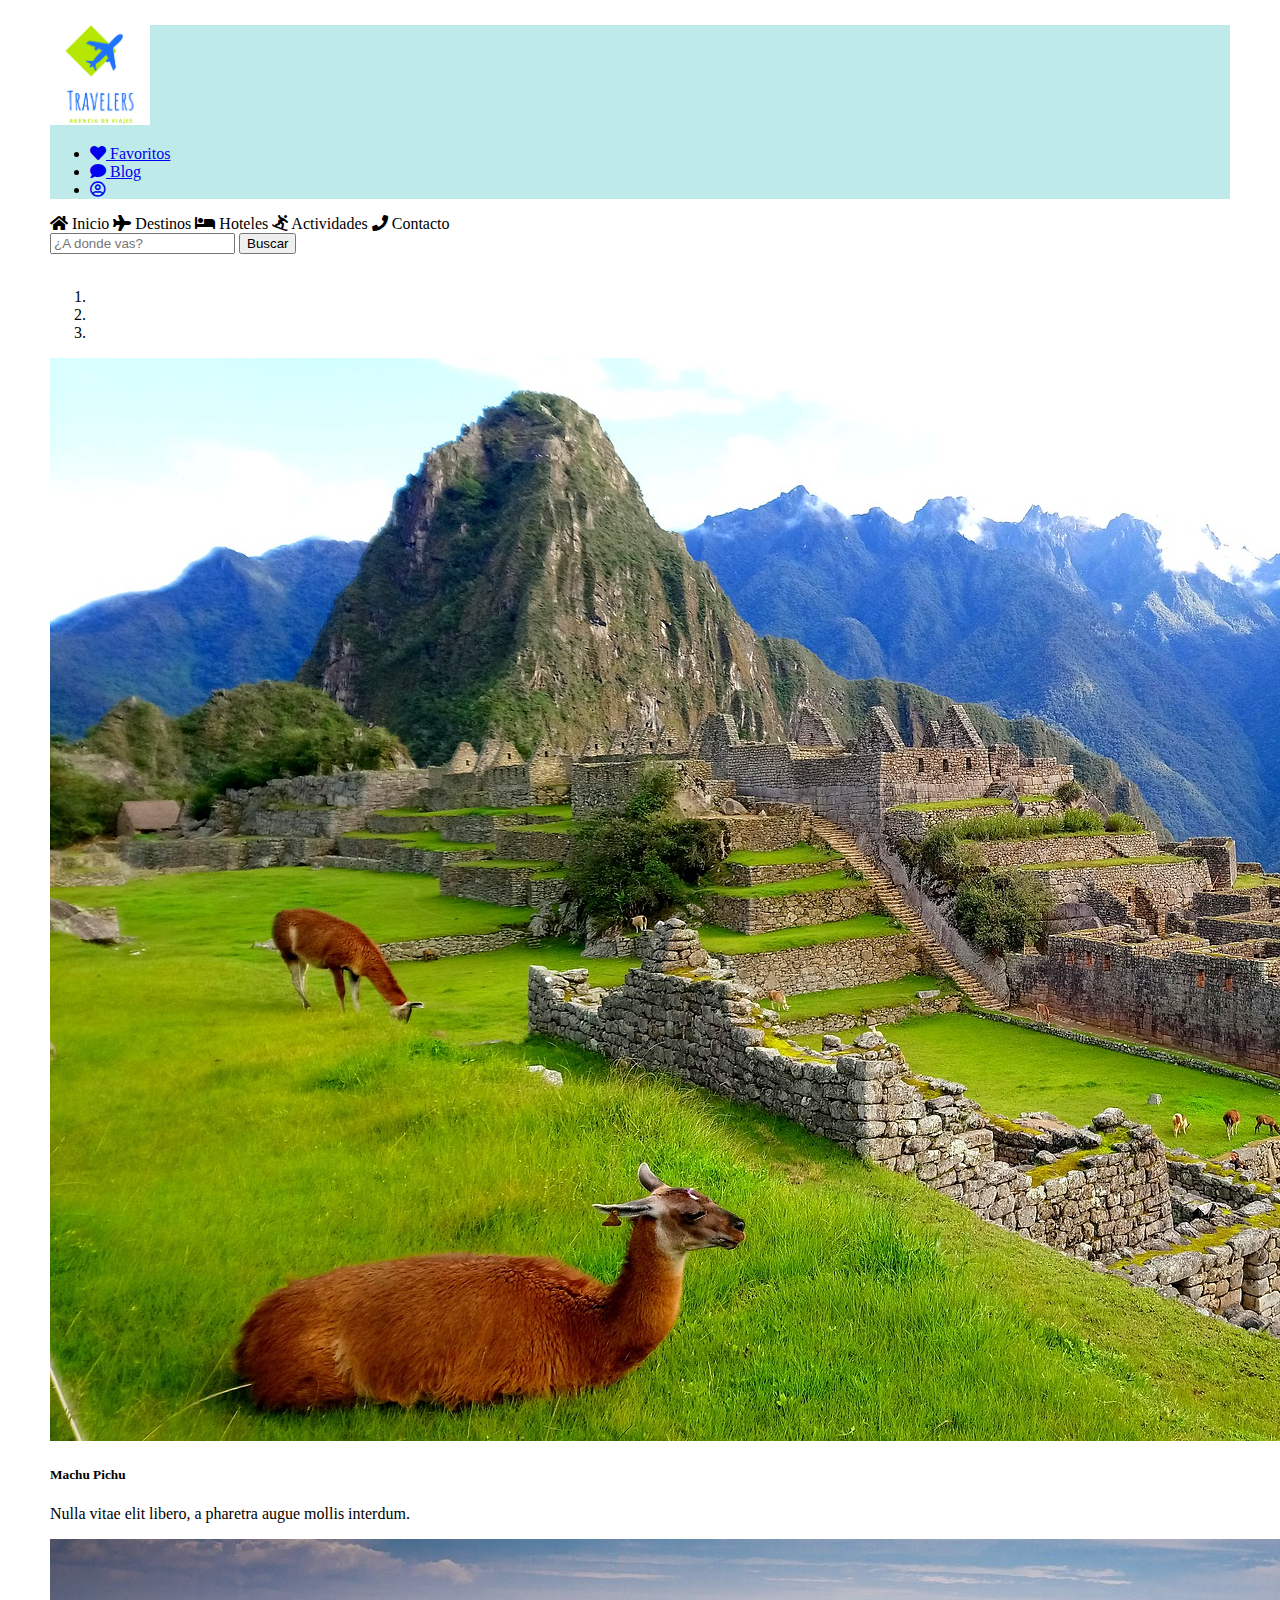
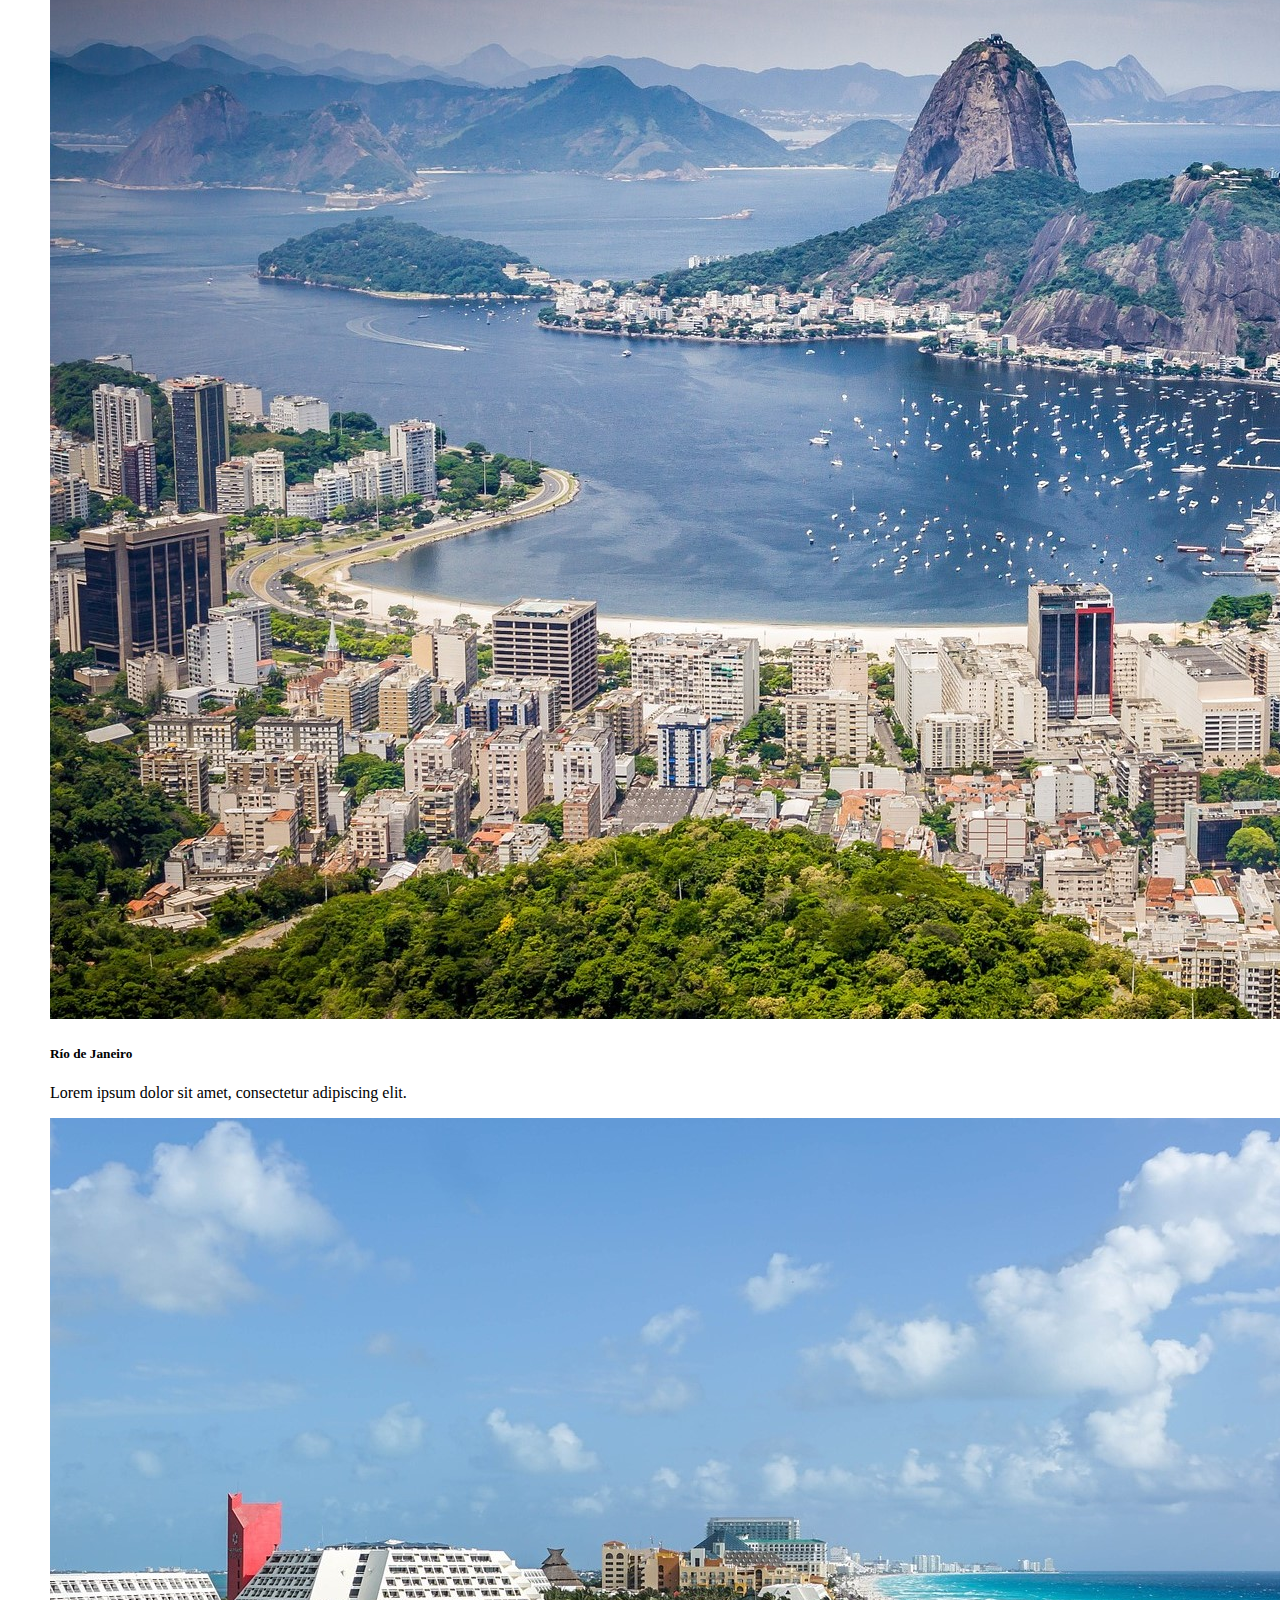
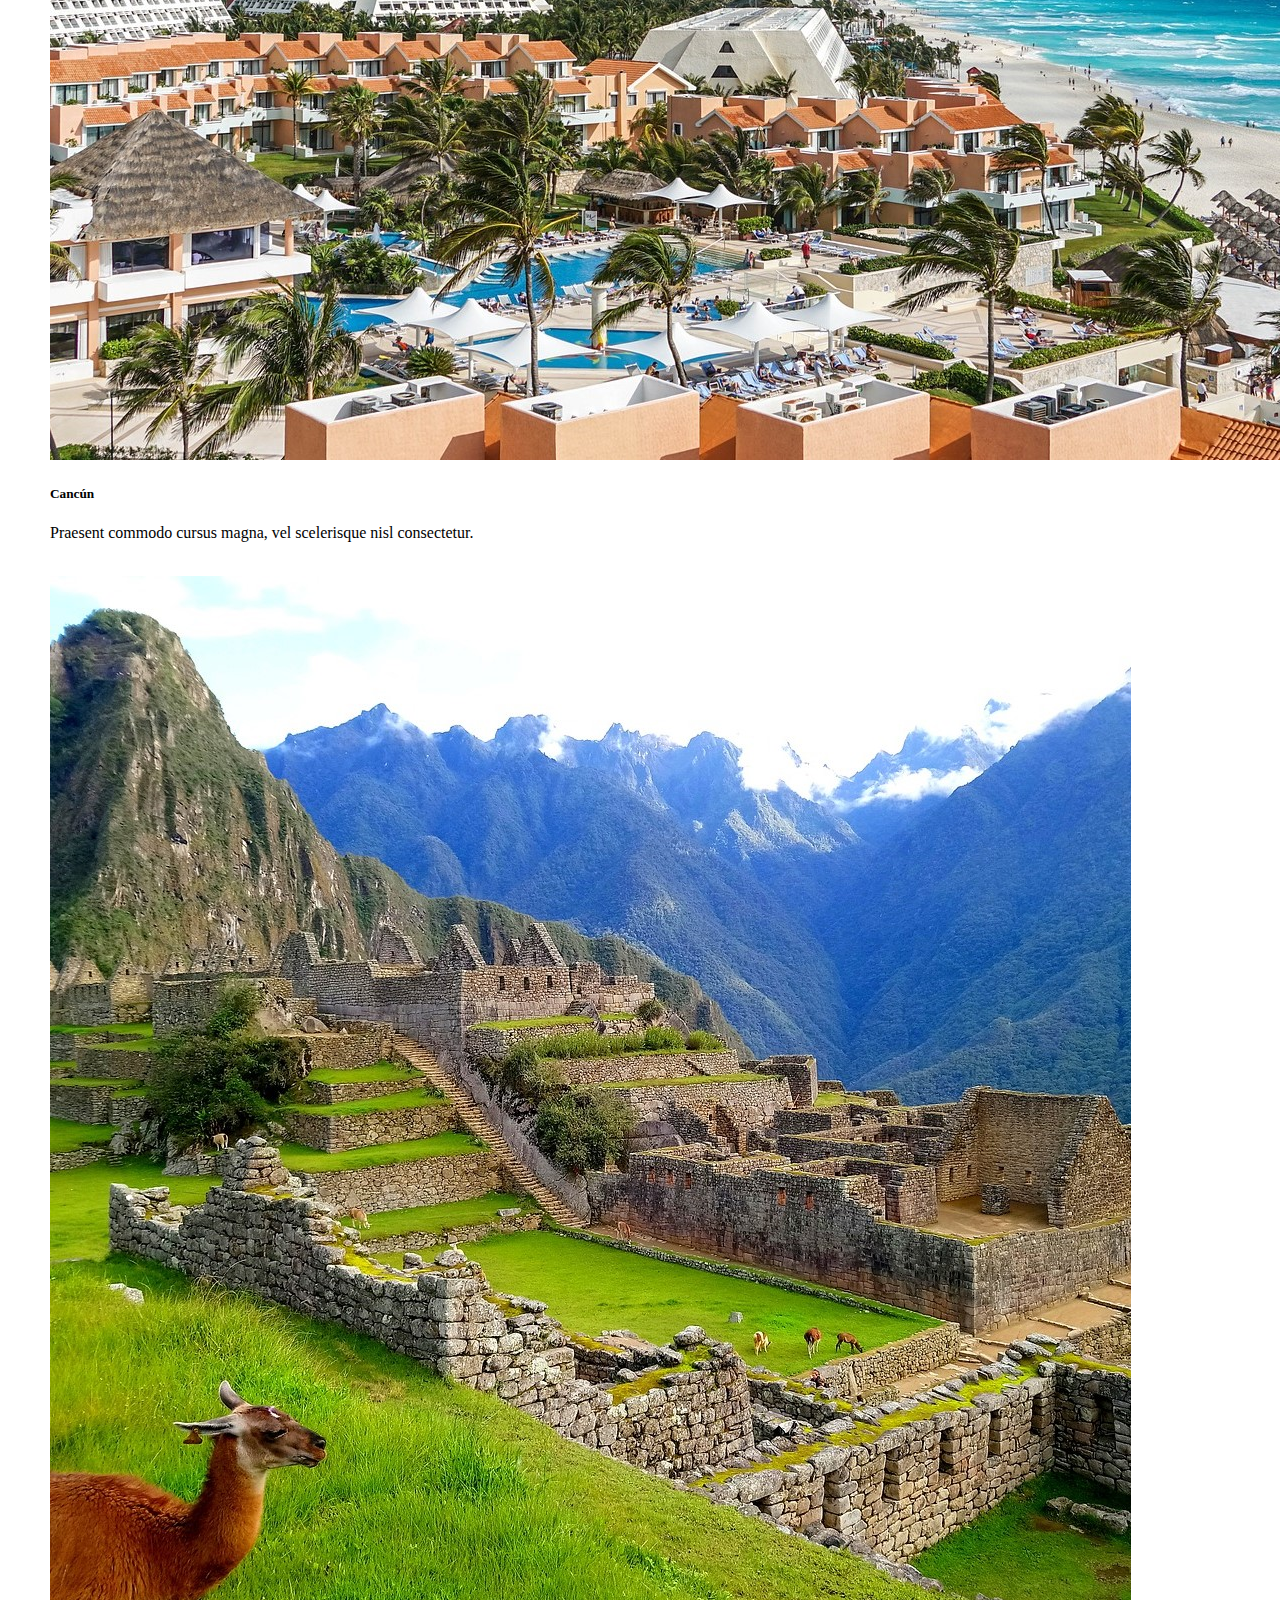
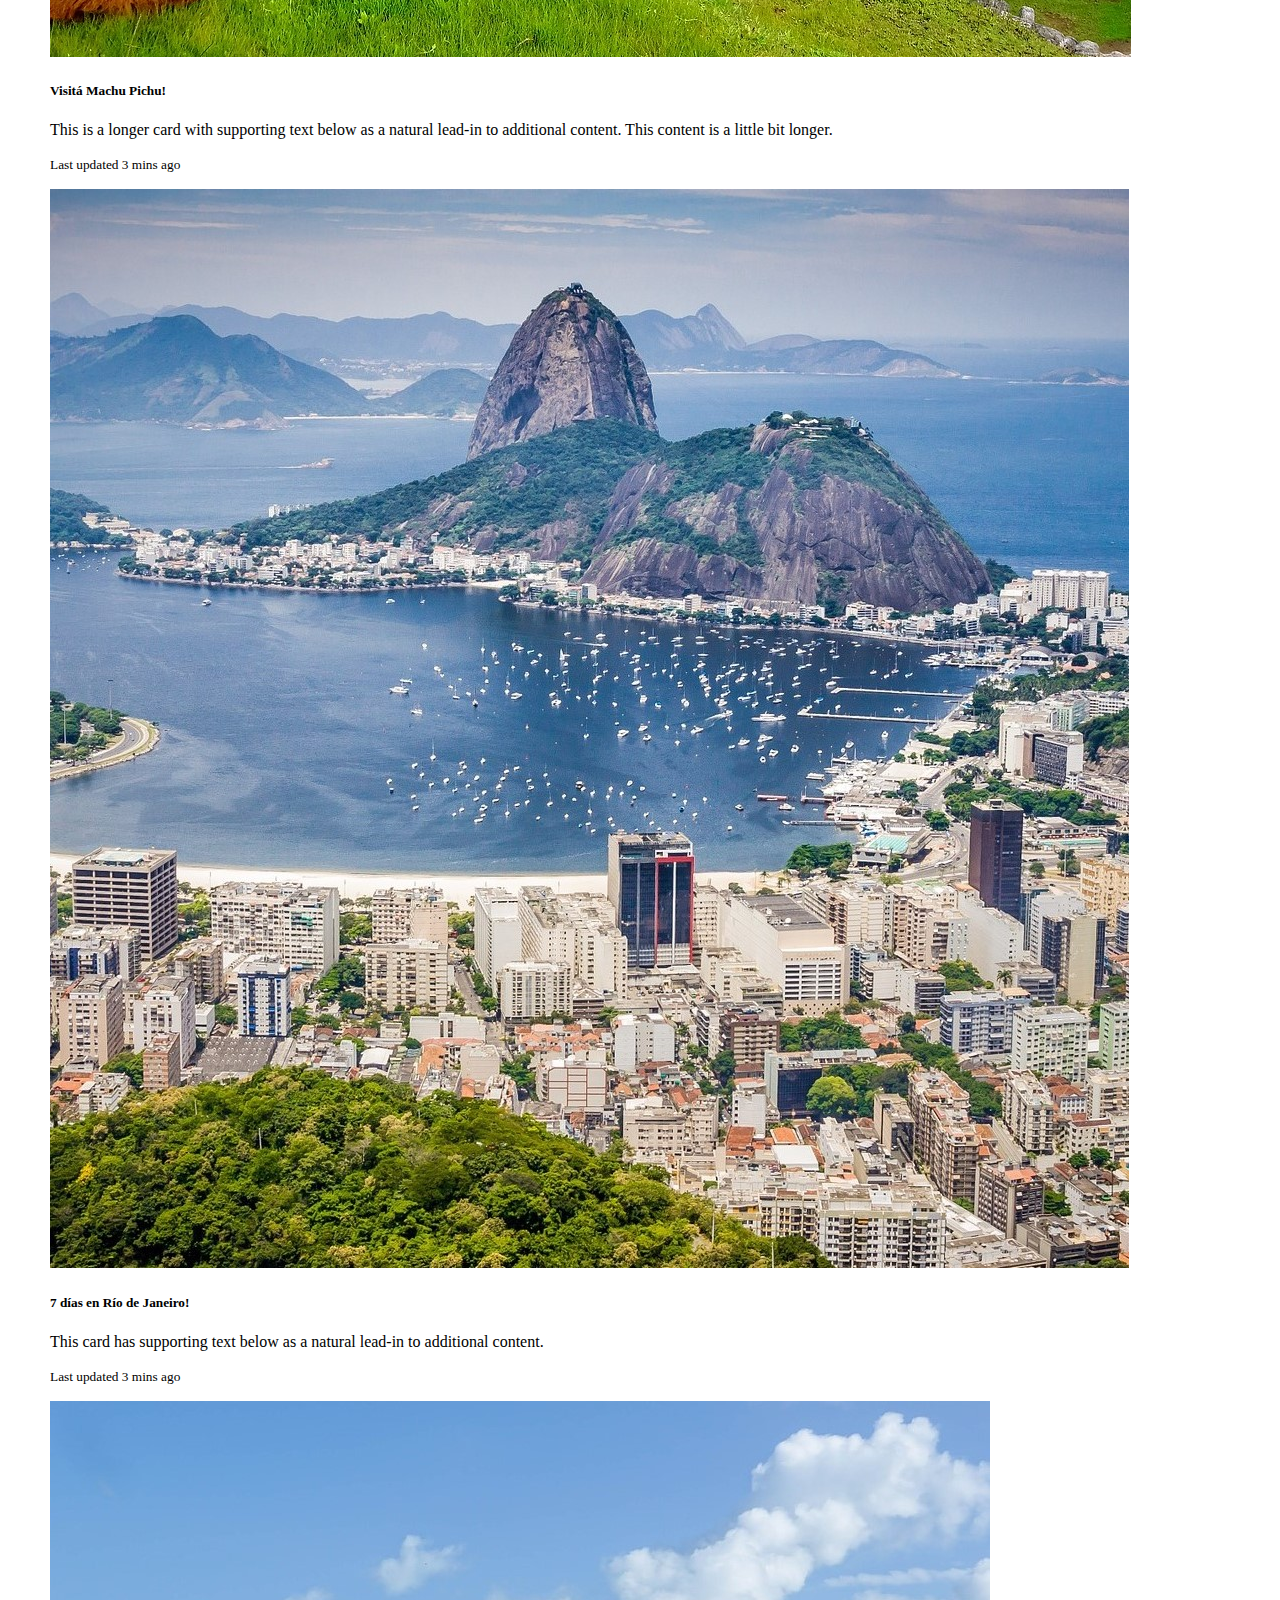
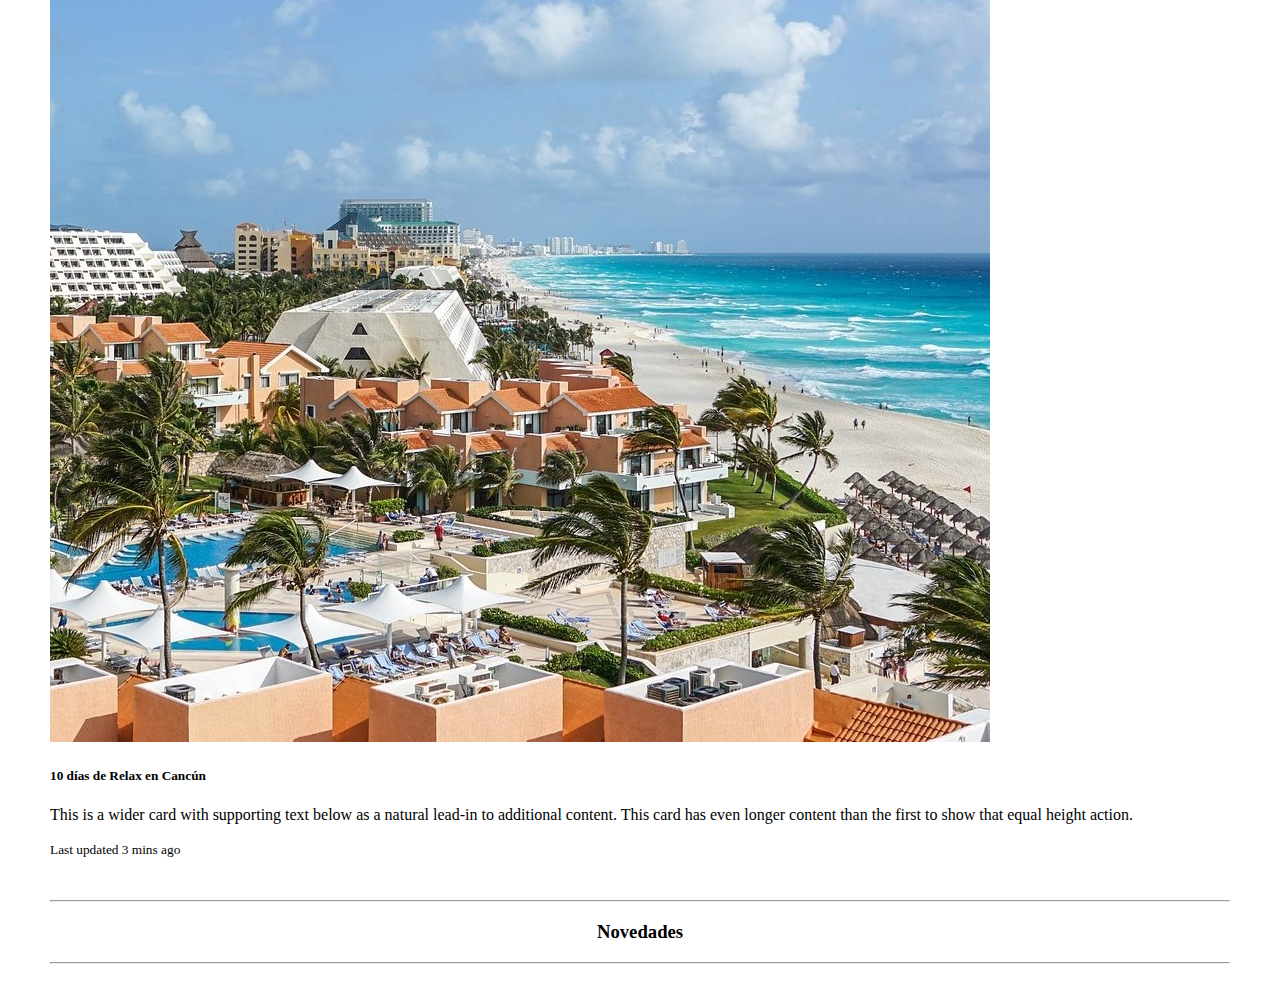
==== index.html @ 90386549 "avance con index y agregue carpeta de fontawsome e imagenes" ====
<!DOCTYPE html>

</html class="no-js" lang="es">
<meta name="description" content="" />
<title>Travelers</title>
<meta name="keywords" content="" />
<meta name="viewport" content="width=device-width, initial-scale=1" />
<link rel="stylesheet" href="https://stackpath.bootstrapcdn.com/bootstrap/4.5.0/css/bootstrap.min.css"
  integrity="sha384-9aIt2nRpC12Uk9gS9baDl411NQApFmC26EwAOH8WgZl5MYYxFfc+NcPb1dKGj7Sk" crossorigin="anonymous" />
<link rel="stylesheet" href="fontawesome/css/all.css">

<style>
  .body {
    margin: 25px;
    margin-left: 50px;
    margin-right: 50px;
  }

  .logo {
    height: 100px;
  }

  .header {
    background-color: #beebe9;
  }
</style>
</head>

<body class="body">
  <header>
    <div class="header">
      <img src="img/logo.png" alt="Travelers" class="logo">
      <ul class="nav justify-content-end">
        <li class="nav-item">
          <a class="nav-link active" href="#"><i class="fas fa-heart"></i> Favoritos</a>
        </li>
        <li class="nav-item">
          <a class="nav-link" href="#"><i class="fas fa-comment"></i> Blog</a>
        </li>
        <li class="nav-item">
          <a class="nav-link" href="#"><i class="far fa-user-circle"></i></a>
        </li>
      </ul>
    </div>
  </header>
  <main>
    <section>
      <nav class="navbar navbar-light bg-light">
        <a class="navbar-brand"><i class="fas fa-home"></i> Inicio</a>
        <a class="navbar-brand"><i class="fas fa-plane"></i> Destinos</a>
        <a class="navbar-brand"><i class="fas fa-bed"></i> Hoteles</a>
        <a class="navbar-brand"><i class="fas fa-snowboarding"></i> Actividades</a>
        <a class="navbar-brand"><i class="fas fa-phone"></i> Contacto</a>
        <form class="form-inline">
          <input class="form-control mr-sm-2" type="search" placeholder="¿A donde vas?" aria-label="Search">
          <button class="btn btn-outline-success my-2 my-sm-0" type="submit">Buscar</button>
        </form>
      </nav>
    </section>
    <br>
    <section>
      <div id="carouselExampleCaptions" class="carousel slide" data-ride="carousel">
        <ol class="carousel-indicators">
          <li data-target="#carouselExampleCaptions" data-slide-to="0" class="active"></li>
          <li data-target="#carouselExampleCaptions" data-slide-to="1"></li>
          <li data-target="#carouselExampleCaptions" data-slide-to="2"></li>
        </ol>
        <div class="carousel-inner">
          <div class="carousel-item active">
            <img src="img/machu_pichu.jpg" class="d-block w-100" alt="Machu Pichu">
            <div class="carousel-caption d-none d-md-block">
              <h5>Machu Pichu</h5>
              <p>Nulla vitae elit libero, a pharetra augue mollis interdum.</p>
            </div>
          </div>
          <div class="carousel-item">
            <img src="img/rio_de_janeiro.jpg" class="d-block w-100" alt="Rio de Janeiro">
            <div class="carousel-caption d-none d-md-block">
              <h5>Río de Janeiro</h5>
              <p>Lorem ipsum dolor sit amet, consectetur adipiscing elit.</p>
            </div>
          </div>
          <div class="carousel-item">
            <img src="img/cancun.jpg" class="d-block w-100" alt="Cancun">
            <div class="carousel-caption d-none d-md-block">
              <h5>Cancún</h5>
              <p>Praesent commodo cursus magna, vel scelerisque nisl consectetur.</p>
            </div>
          </div>
        </div>
        <a class="carousel-control-prev" href="#carouselExampleCaptions" role="button" data-slide="prev">
          <span class="carousel-control-prev-icon" aria-hidden="true"></span>
          <span class="sr-only">Previous</span>
        </a>
        <a class="carousel-control-next" href="#carouselExampleCaptions" role="button" data-slide="next">
          <span class="carousel-control-next-icon" aria-hidden="true"></span>
          <span class="sr-only">Next</span>
        </a>
      </div>
    </section>
    <br>
    <section>
      <div class="card-deck">
        <div class="card">
          <img src="img/machu_pichu_card.jpg" class="card-img-top" alt="Machu Pichu">
          <div class="card-body">
            <h5 class="card-title">Visitá Machu Pichu!</h5>
            <p class="card-text">This is a longer card with supporting text below as a natural lead-in to additional
              content. This content is a little bit longer.</p>
            <p class="card-text"><small class="text-muted">Last updated 3 mins ago</small></p>
          </div>
        </div>
        <div class="card">
          <img src="img/rio_de_janeiro_card.jpg" class="card-img-top" alt="Río de Janeiro">
          <div class="card-body">
            <h5 class="card-title">7 días en Río de Janeiro!</h5>
            <p class="card-text">This card has supporting text below as a natural lead-in to additional content.</p>
            <p class="card-text"><small class="text-muted">Last updated 3 mins ago</small></p>
          </div>
        </div>
        <div class="card">
          <img src="img/cancun_card.jpg" class="card-img-top" alt="Cancun">
          <div class="card-body">
            <h5 class="card-title">10 días de Relax en Cancún</h5>
            <p class="card-text">This is a wider card with supporting text below as a natural lead-in to additional
              content. This card has even longer content than the first to show that equal height action.</p>
            <p class="card-text"><small class="text-muted">Last updated 3 mins ago</small></p>
          </div>
        </div>
      </div>
    </section>
    <br>
    <hr>
    <h3 style="text-align: center;">Novedades</h3>
    <hr>
  </main>

  <script src="https://code.jquery.com/jquery-3.5.1.slim.min.js"
    integrity="sha384-DfXdz2htPH0lsSSs5nCTpuj/zy4C+OGpamoFVy38MVBnE+IbbVYUew+OrCXaRkfj"
    crossorigin="anonymous"></script>
  <script src="https://cdn.jsdelivr.net/npm/popper.js@1.16.0/dist/umd/popper.min.js"
    integrity="sha384-Q6E9RHvbIyZFJoft+2mJbHaEWldlvI9IOYy5n3zV9zzTtmI3UksdQRVvoxMfooAo"
    crossorigin="anonymous"></script>
  <script src="https://stackpath.bootstrapcdn.com/bootstrap/4.5.0/js/bootstrap.min.js"
    integrity="sha384-OgVRvuATP1z7JjHLkuOU7Xw704+h835Lr+6QL9UvYjZE3Ipu6Tp75j7Bh/kR0JKI"
    crossorigin="anonymous"></script>
</body>

<footer>

</footer>

</html>
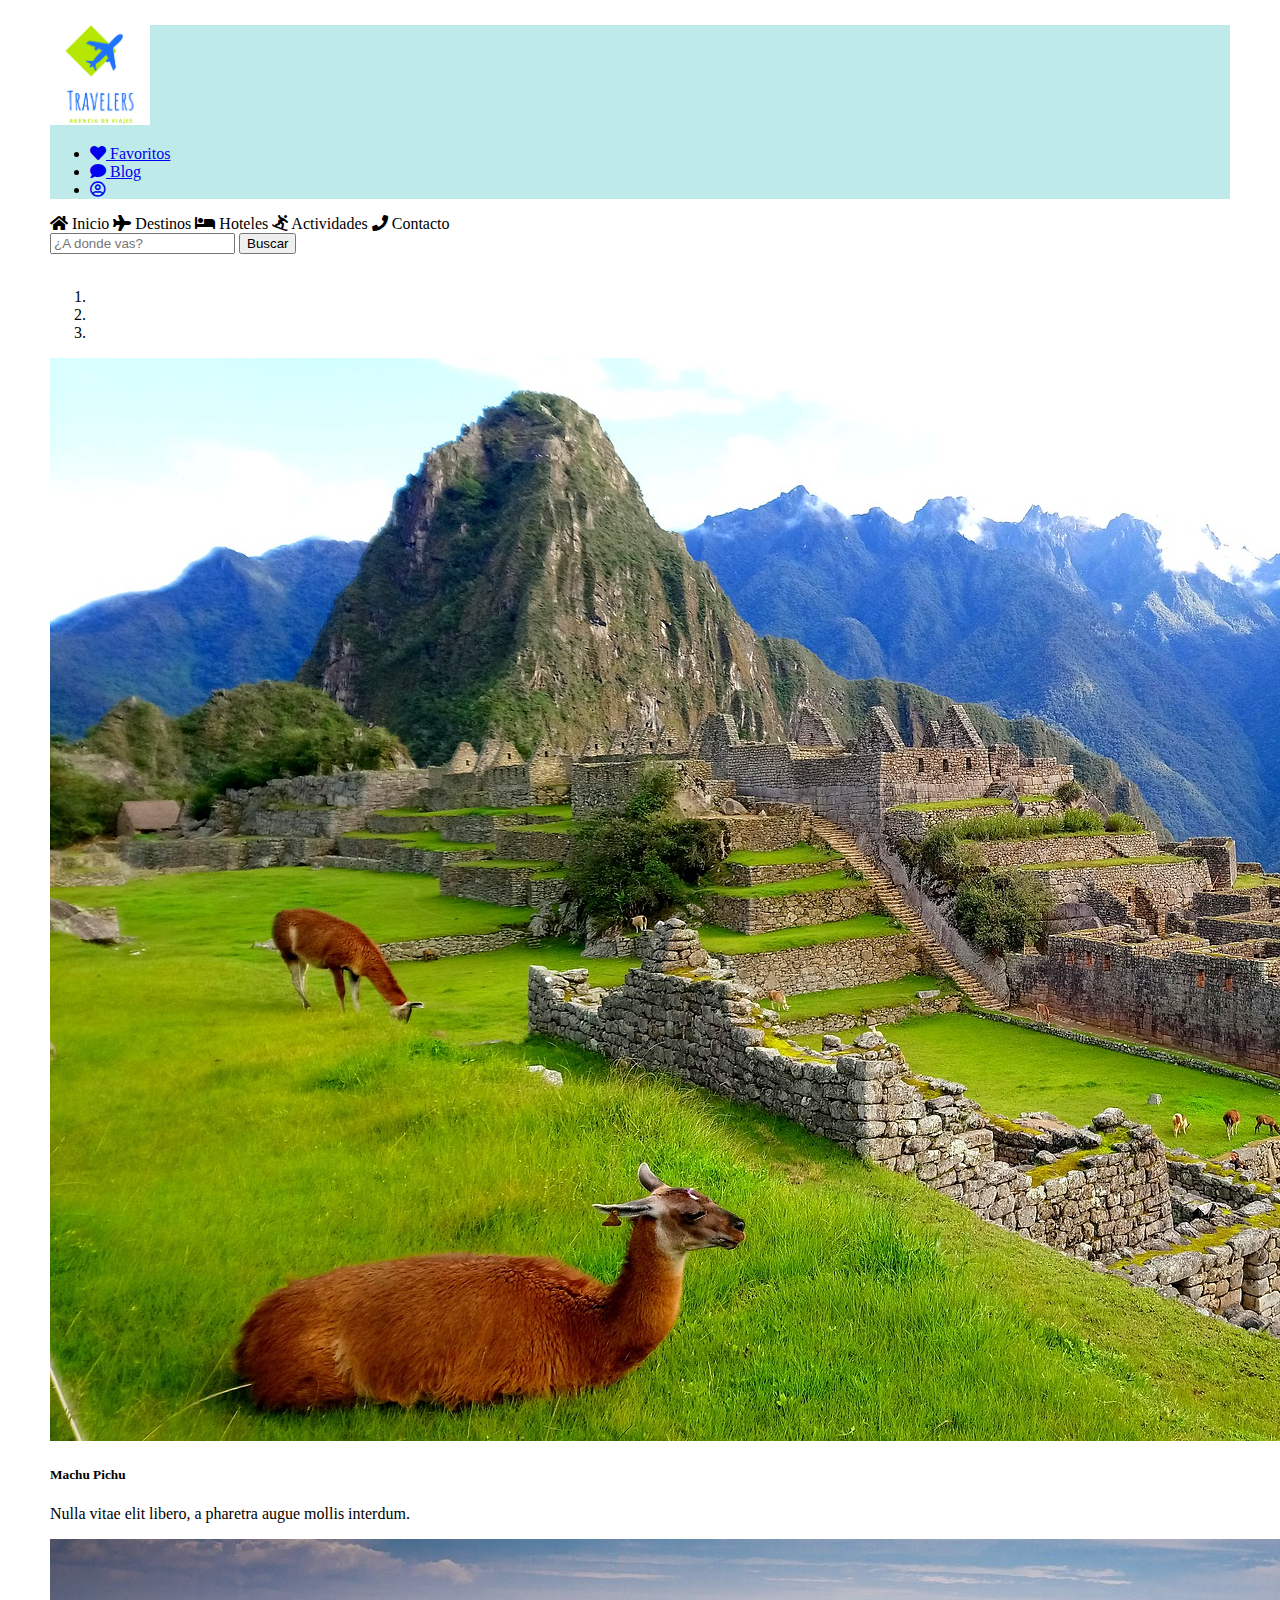
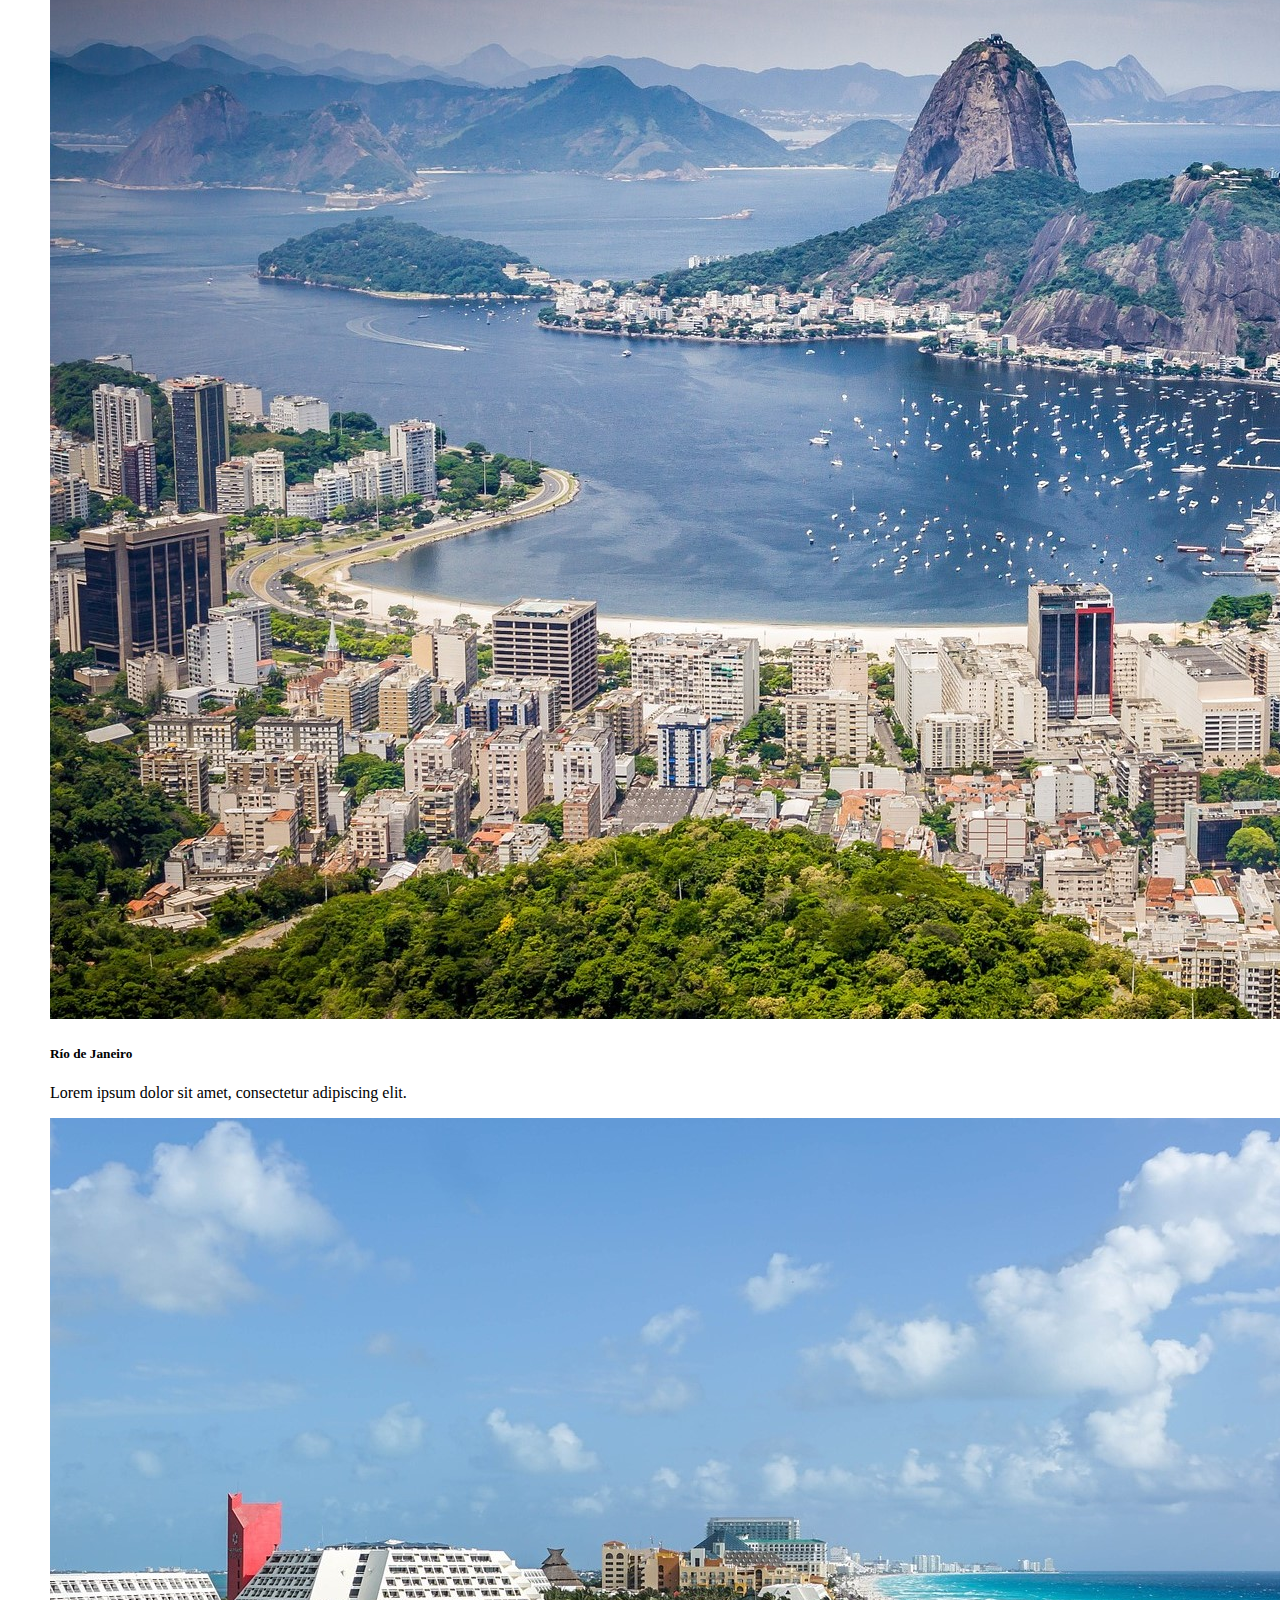
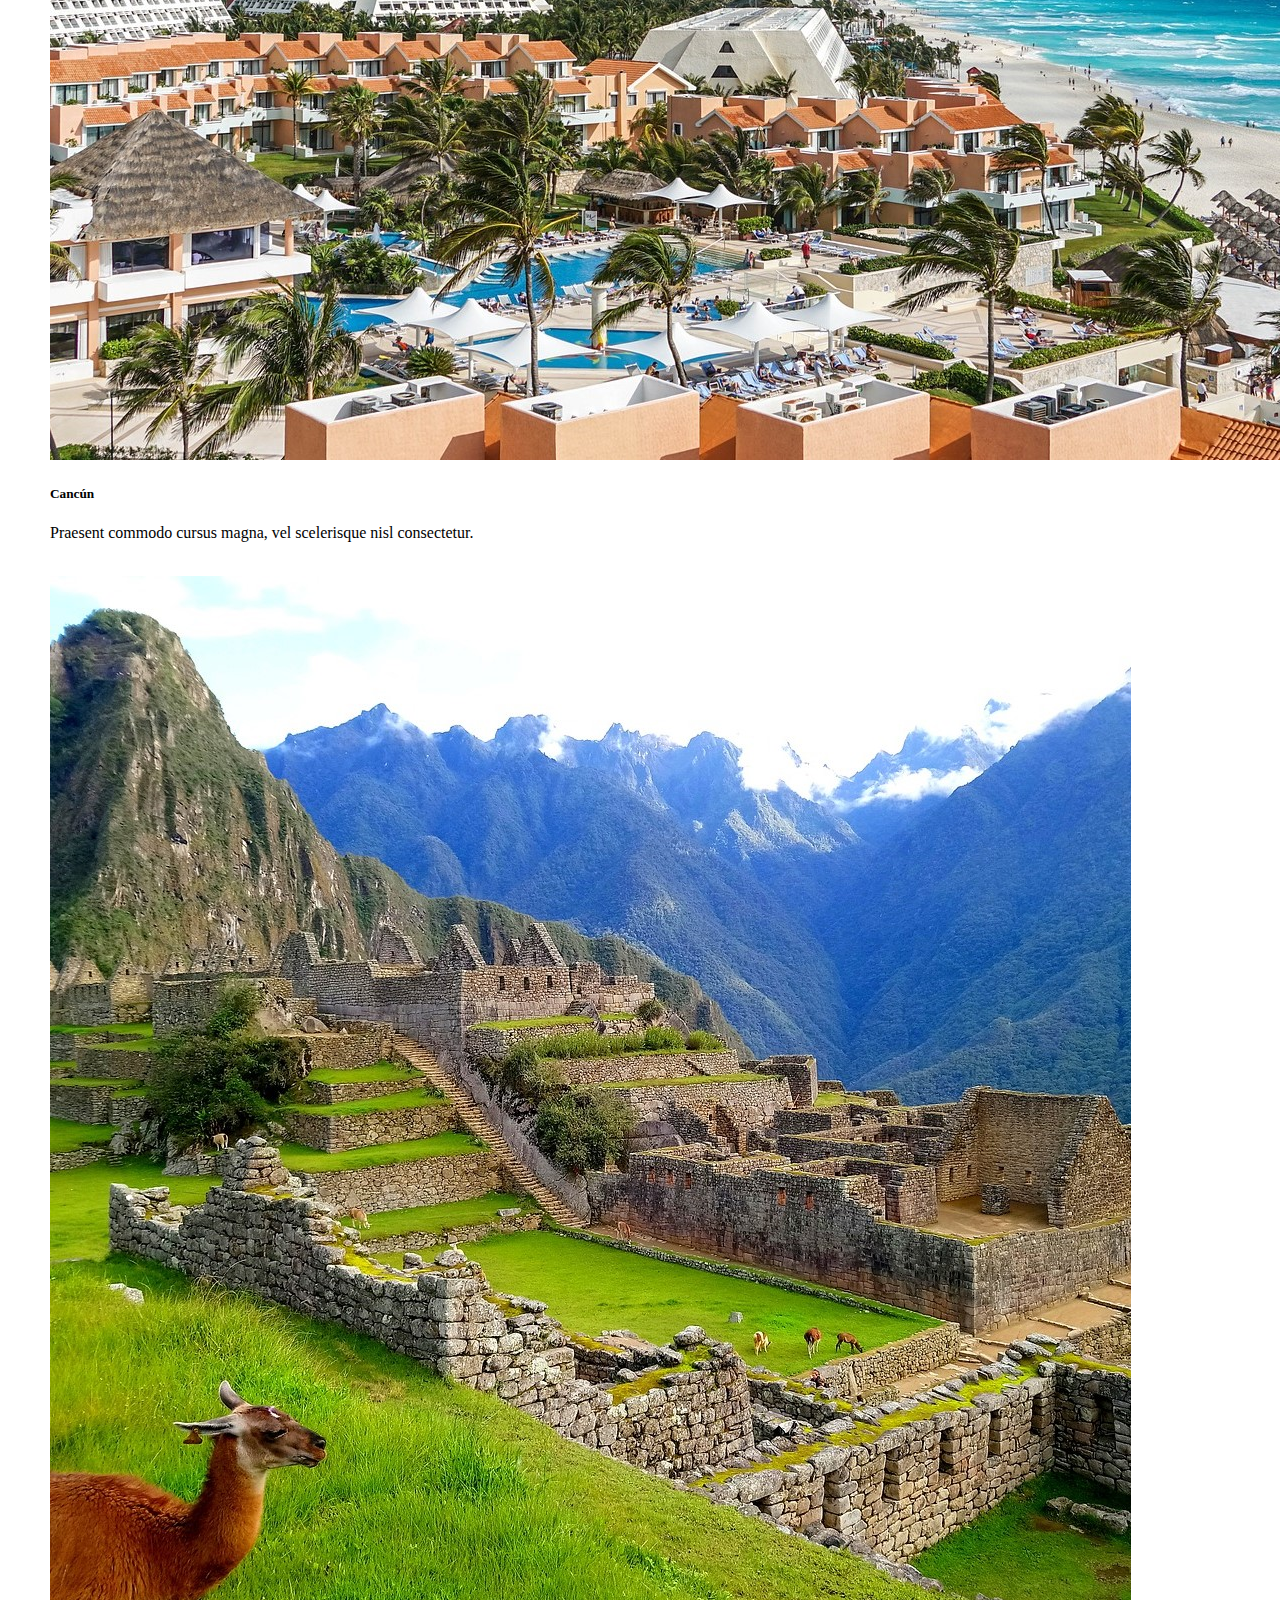
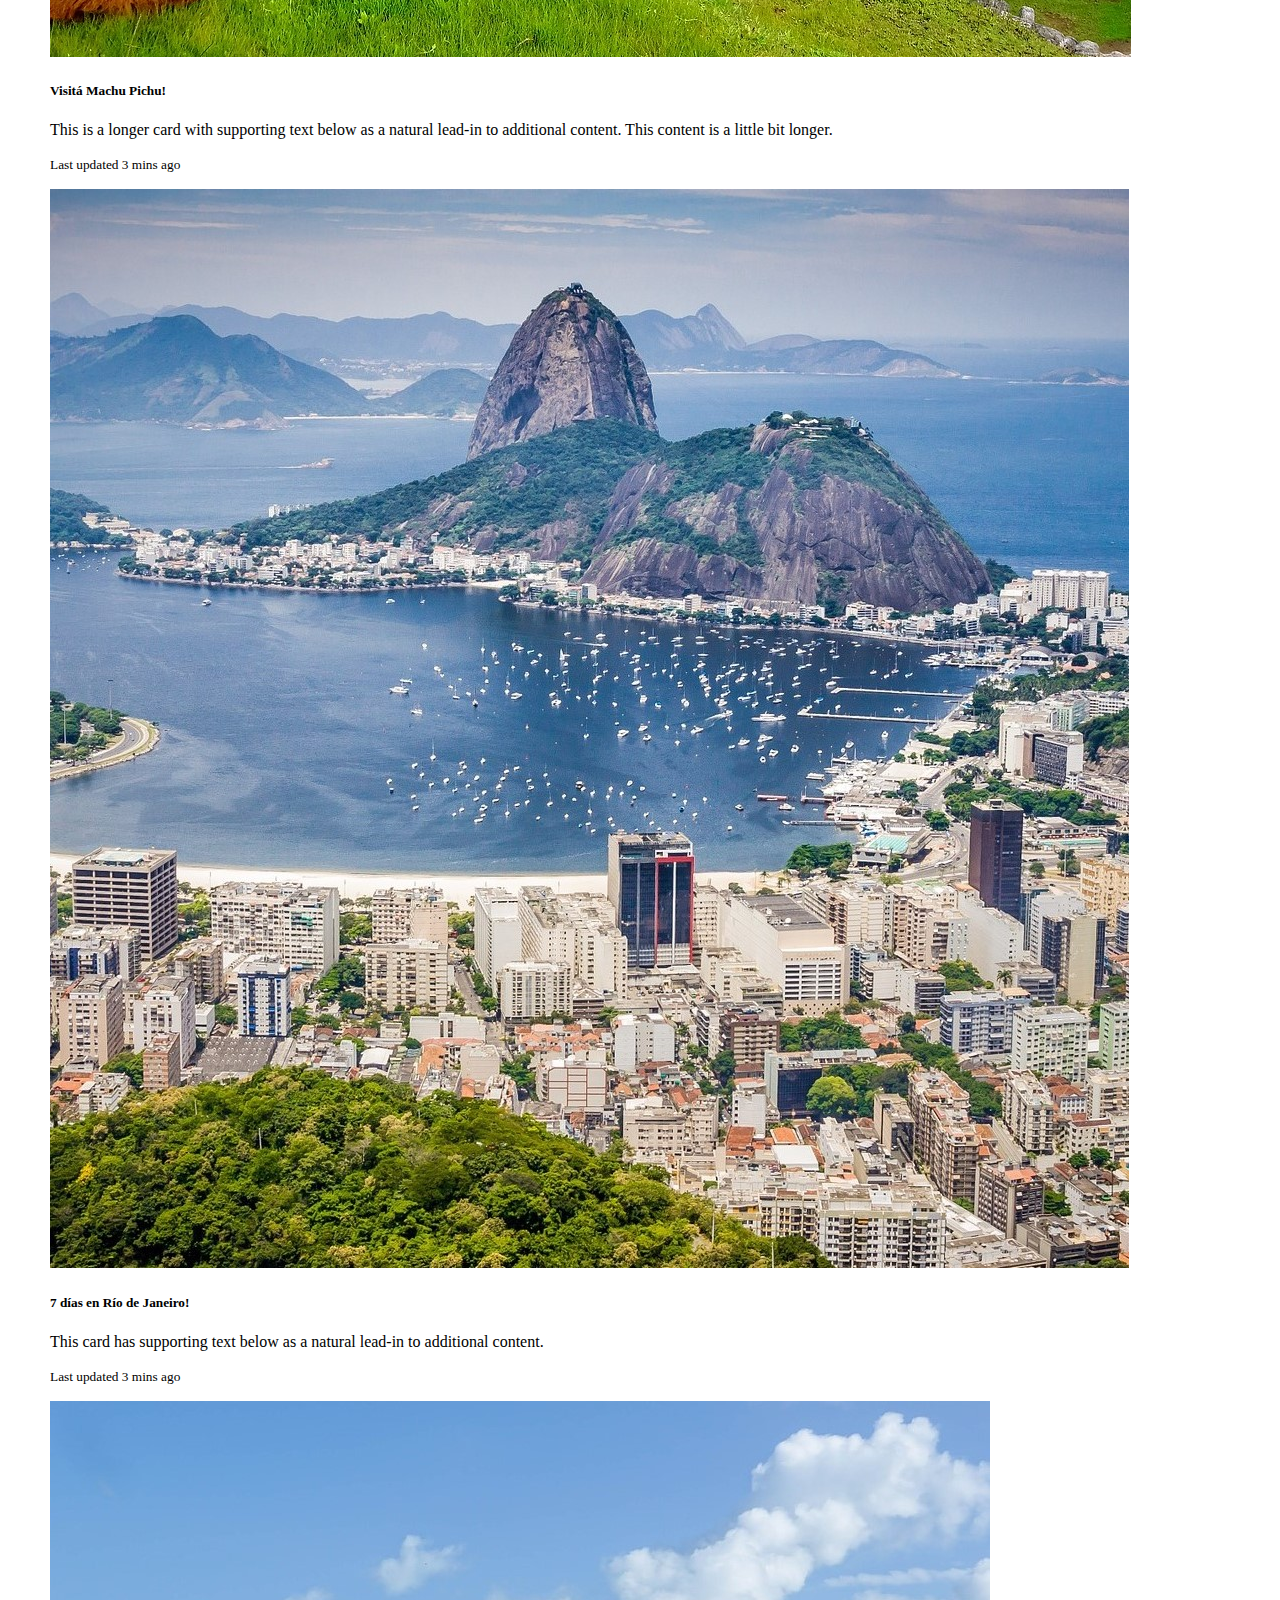
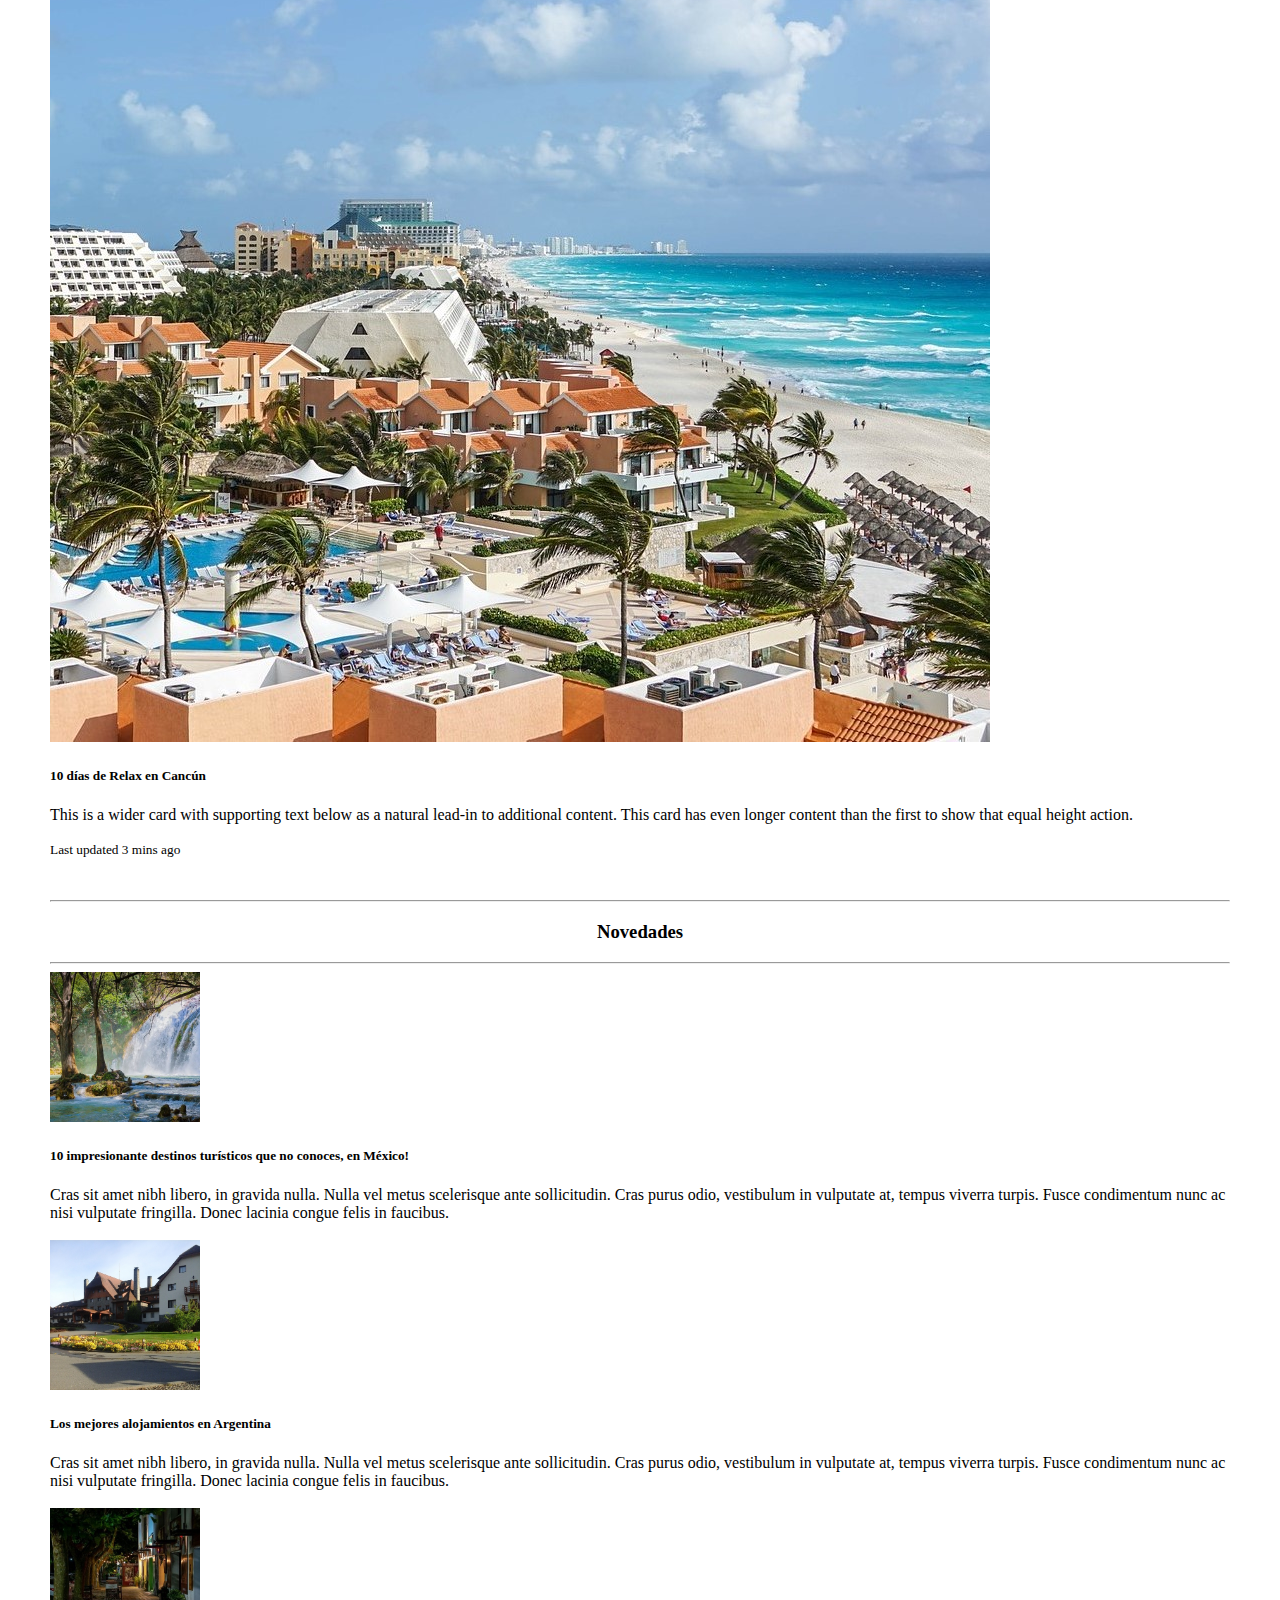
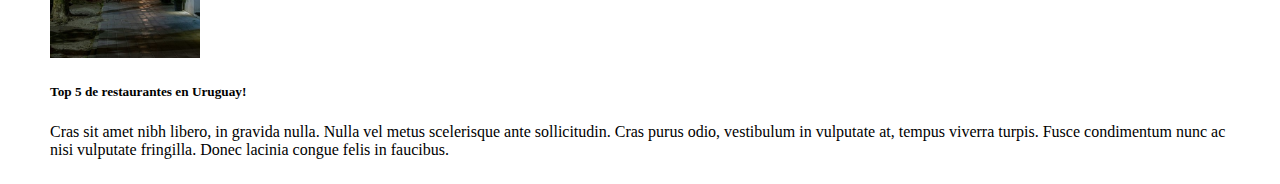
==== commit ac64e2eb: "avance con index" ====
--- a/index.html
+++ b/index.html
@@ -133,6 +133,37 @@
     <hr>
     <h3 style="text-align: center;">Novedades</h3>
     <hr>
+    <section>
+      <div class="media">
+        <img src="img/mex.jpg" class="mr-3" alt="..." style="height: 150px;">
+        <div class="media-body">
+          <h5 class="mt-0">10 impresionante destinos turísticos que no conoces, en México!</h5>
+          Cras sit amet nibh libero, in gravida nulla. Nulla vel metus scelerisque ante sollicitudin. Cras purus odio,
+          vestibulum in vulputate at, tempus viverra turpis. Fusce condimentum nunc ac nisi vulputate fringilla. Donec
+          lacinia congue felis in faucibus.
+        </div>
+      </div>
+      <br>
+      <div class="media">
+        <img src="img/arg.jpg" class="mr-3" alt="..." style="height: 150px;">
+        <div class="media-body">
+          <h5 class="mt-0">Los mejores alojamientos en Argentina</h5>
+          Cras sit amet nibh libero, in gravida nulla. Nulla vel metus scelerisque ante sollicitudin. Cras purus odio,
+          vestibulum in vulputate at, tempus viverra turpis. Fusce condimentum nunc ac nisi vulputate fringilla. Donec
+          lacinia congue felis in faucibus.
+        </div>
+      </div>
+      <br>
+      <div class="media">
+        <img src="img/uru.jpg" class="mr-3" alt="..." style="height: 150px;">
+        <div class="media-body">
+          <h5 class="mt-0">Top 5 de restaurantes en Uruguay!</h5>
+          Cras sit amet nibh libero, in gravida nulla. Nulla vel metus scelerisque ante sollicitudin. Cras purus odio,
+          vestibulum in vulputate at, tempus viverra turpis. Fusce condimentum nunc ac nisi vulputate fringilla. Donec
+          lacinia congue felis in faucibus.
+        </div>
+      </div>
+    </section>
   </main>
 
   <script src="https://code.jquery.com/jquery-3.5.1.slim.min.js"
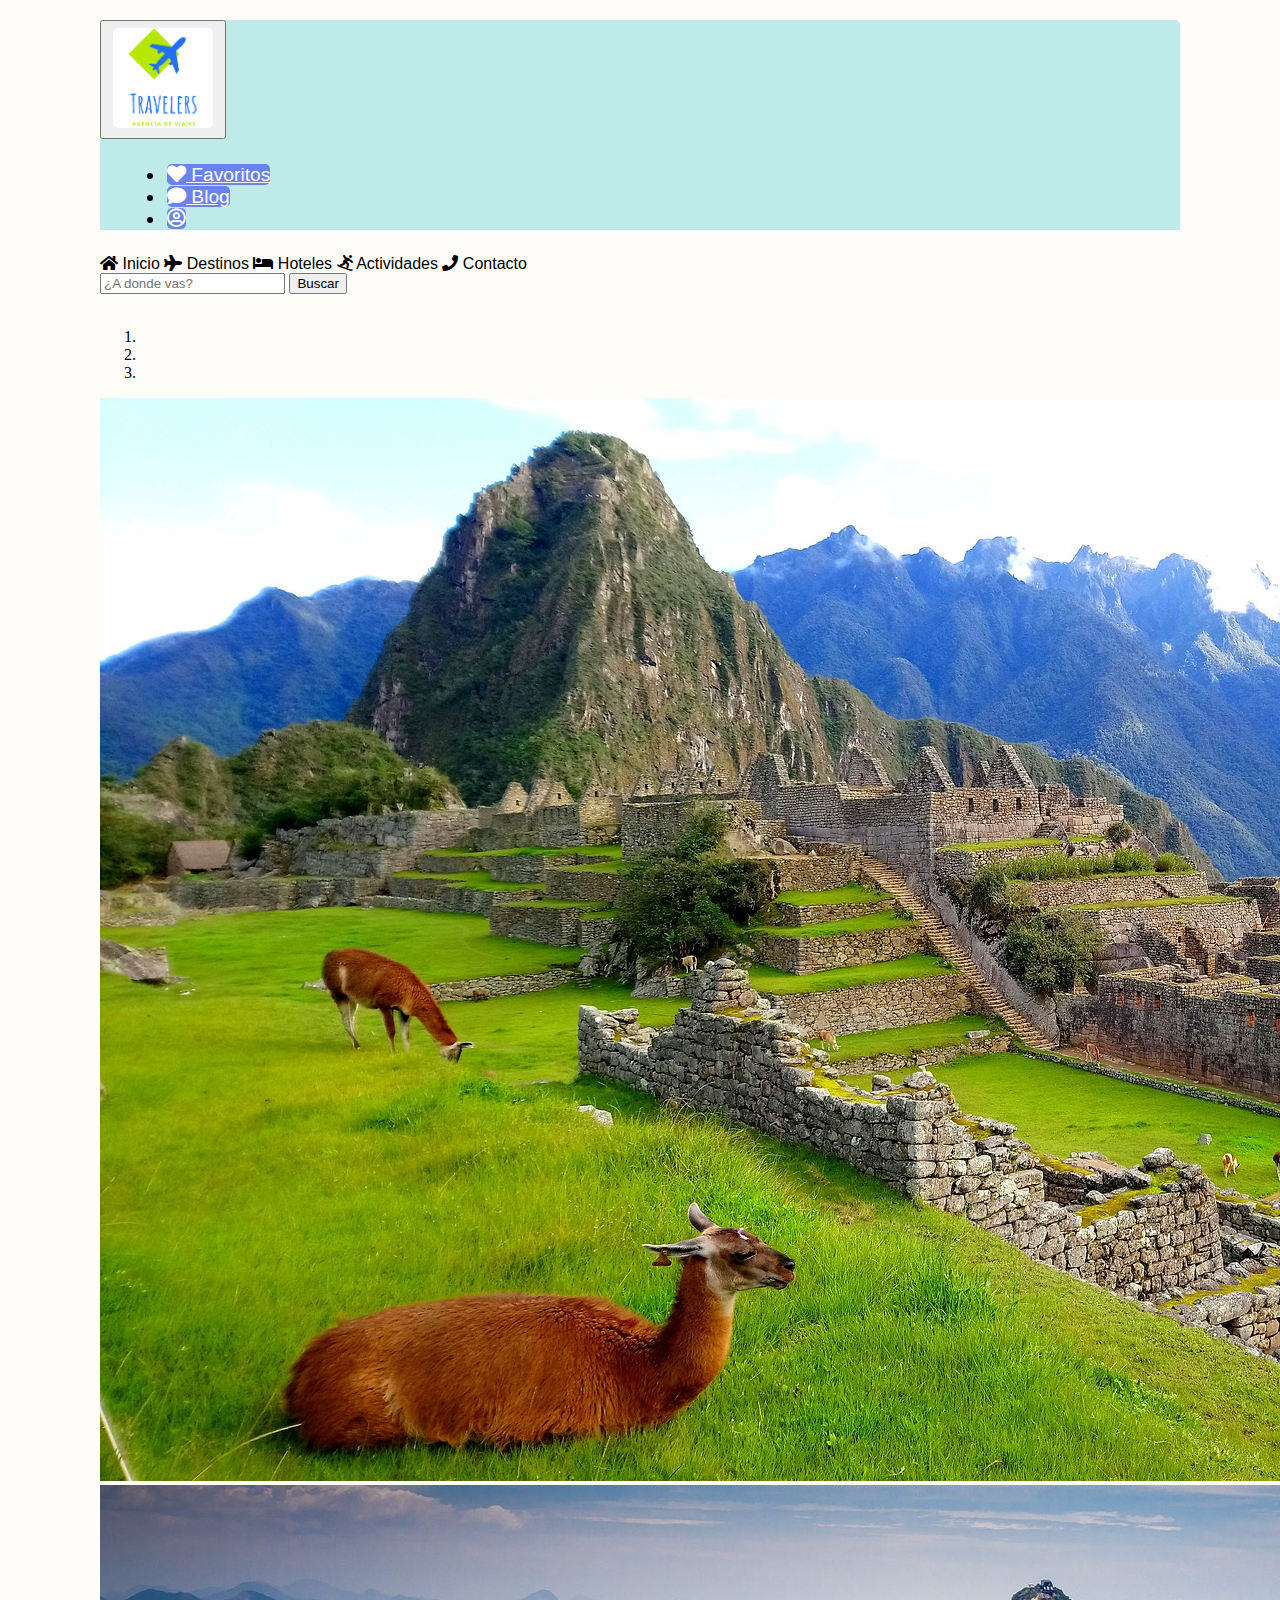
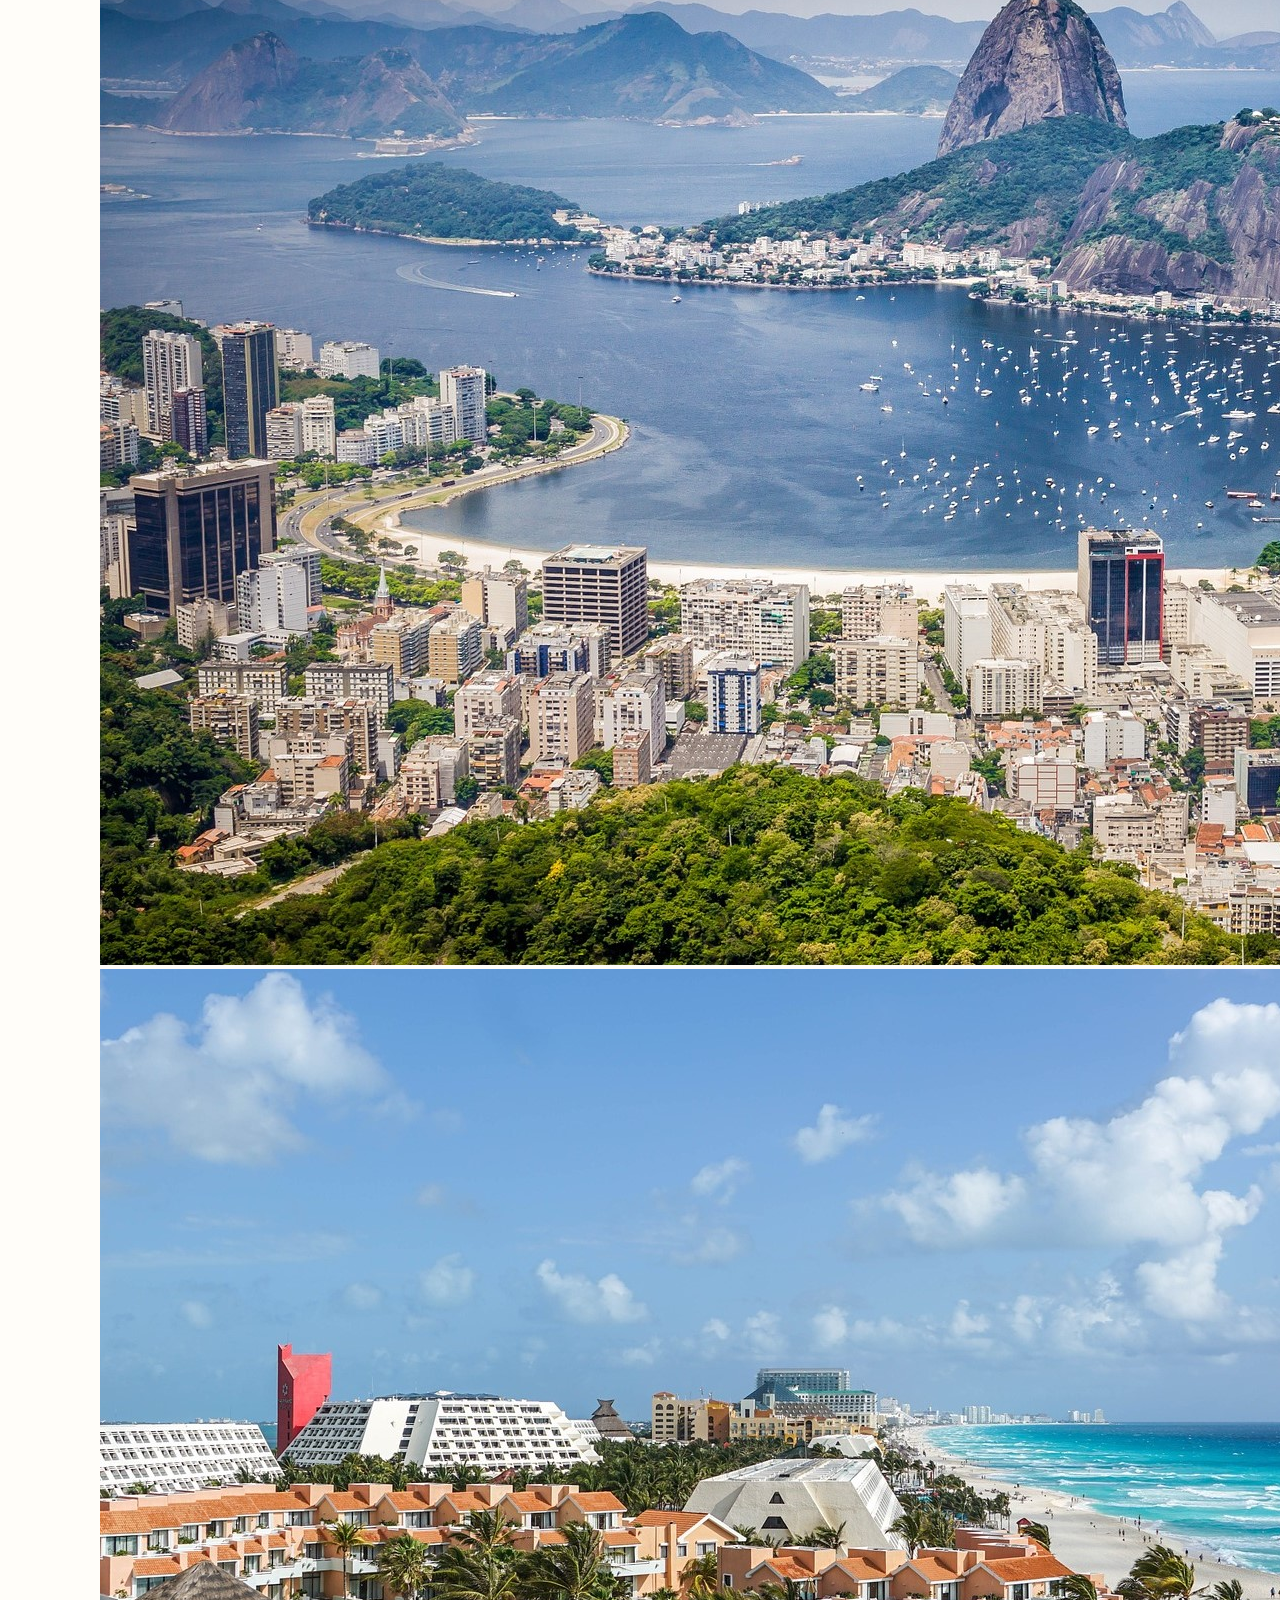
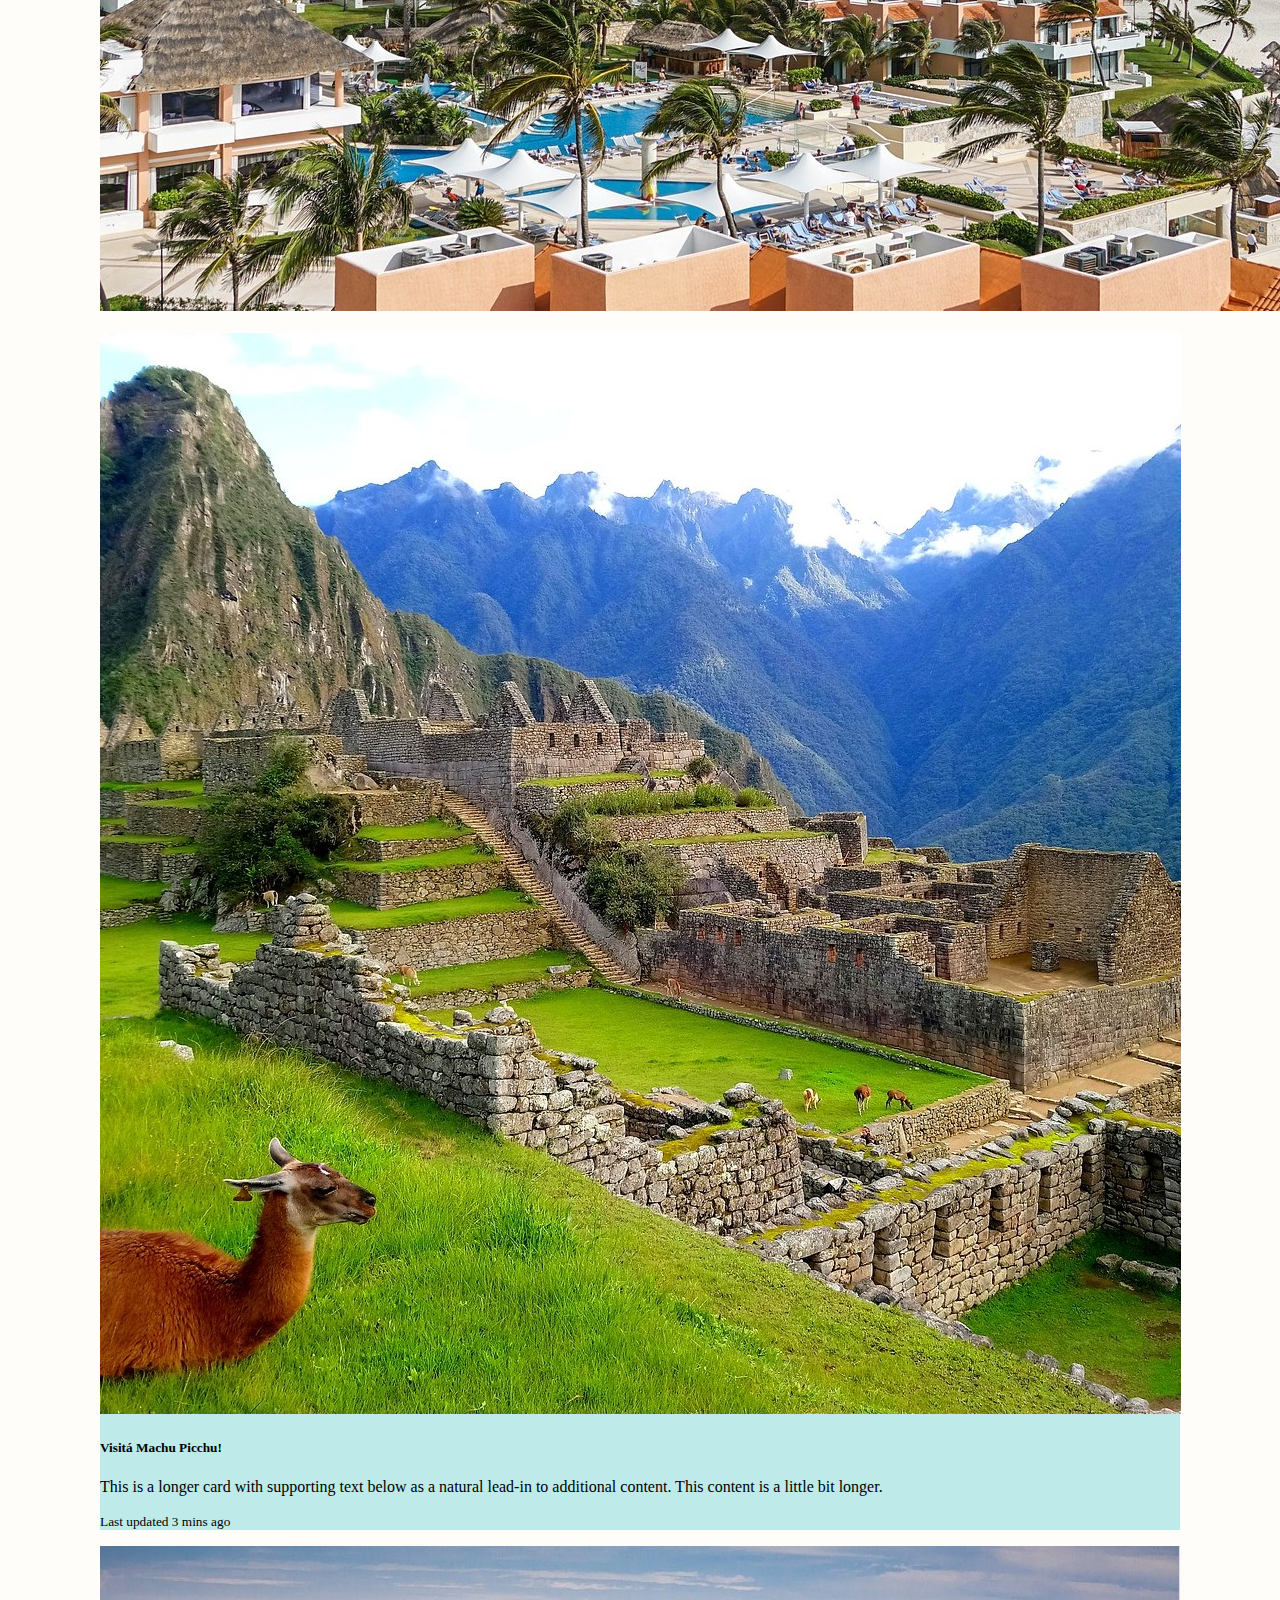
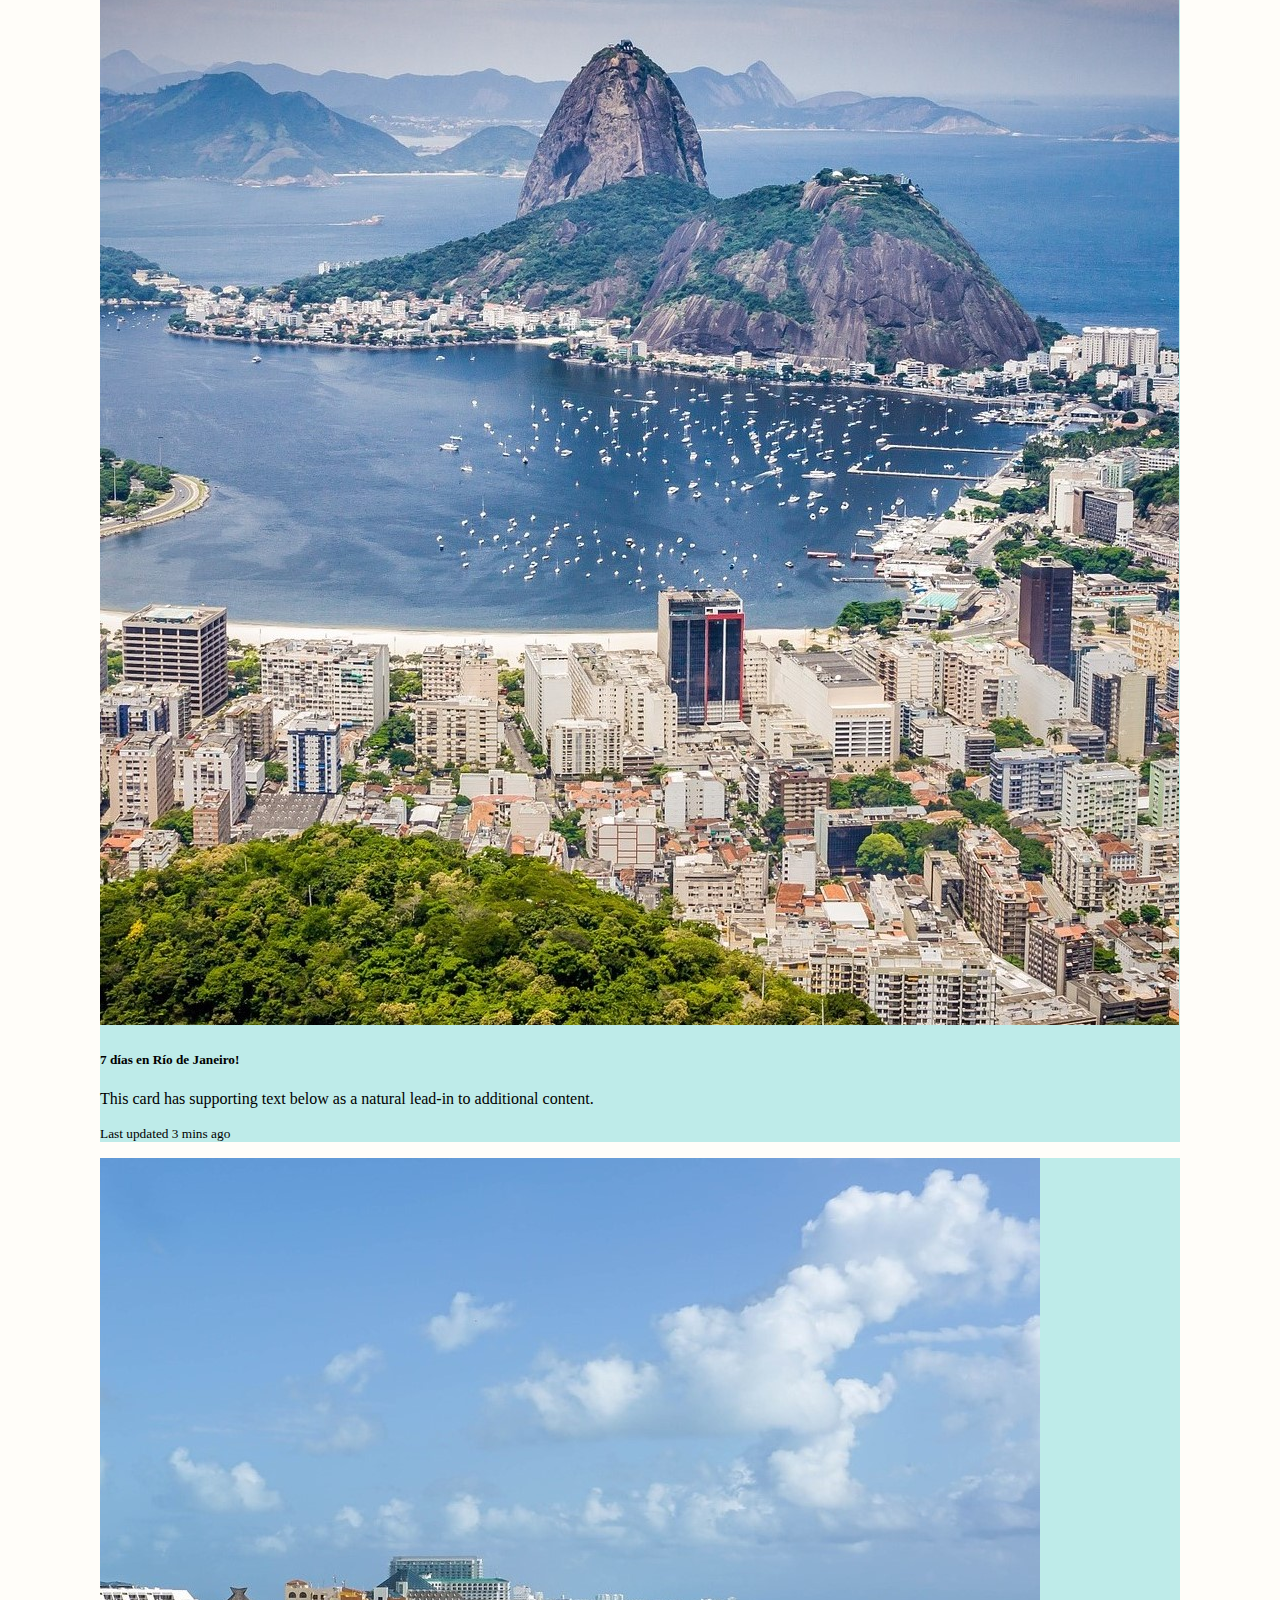
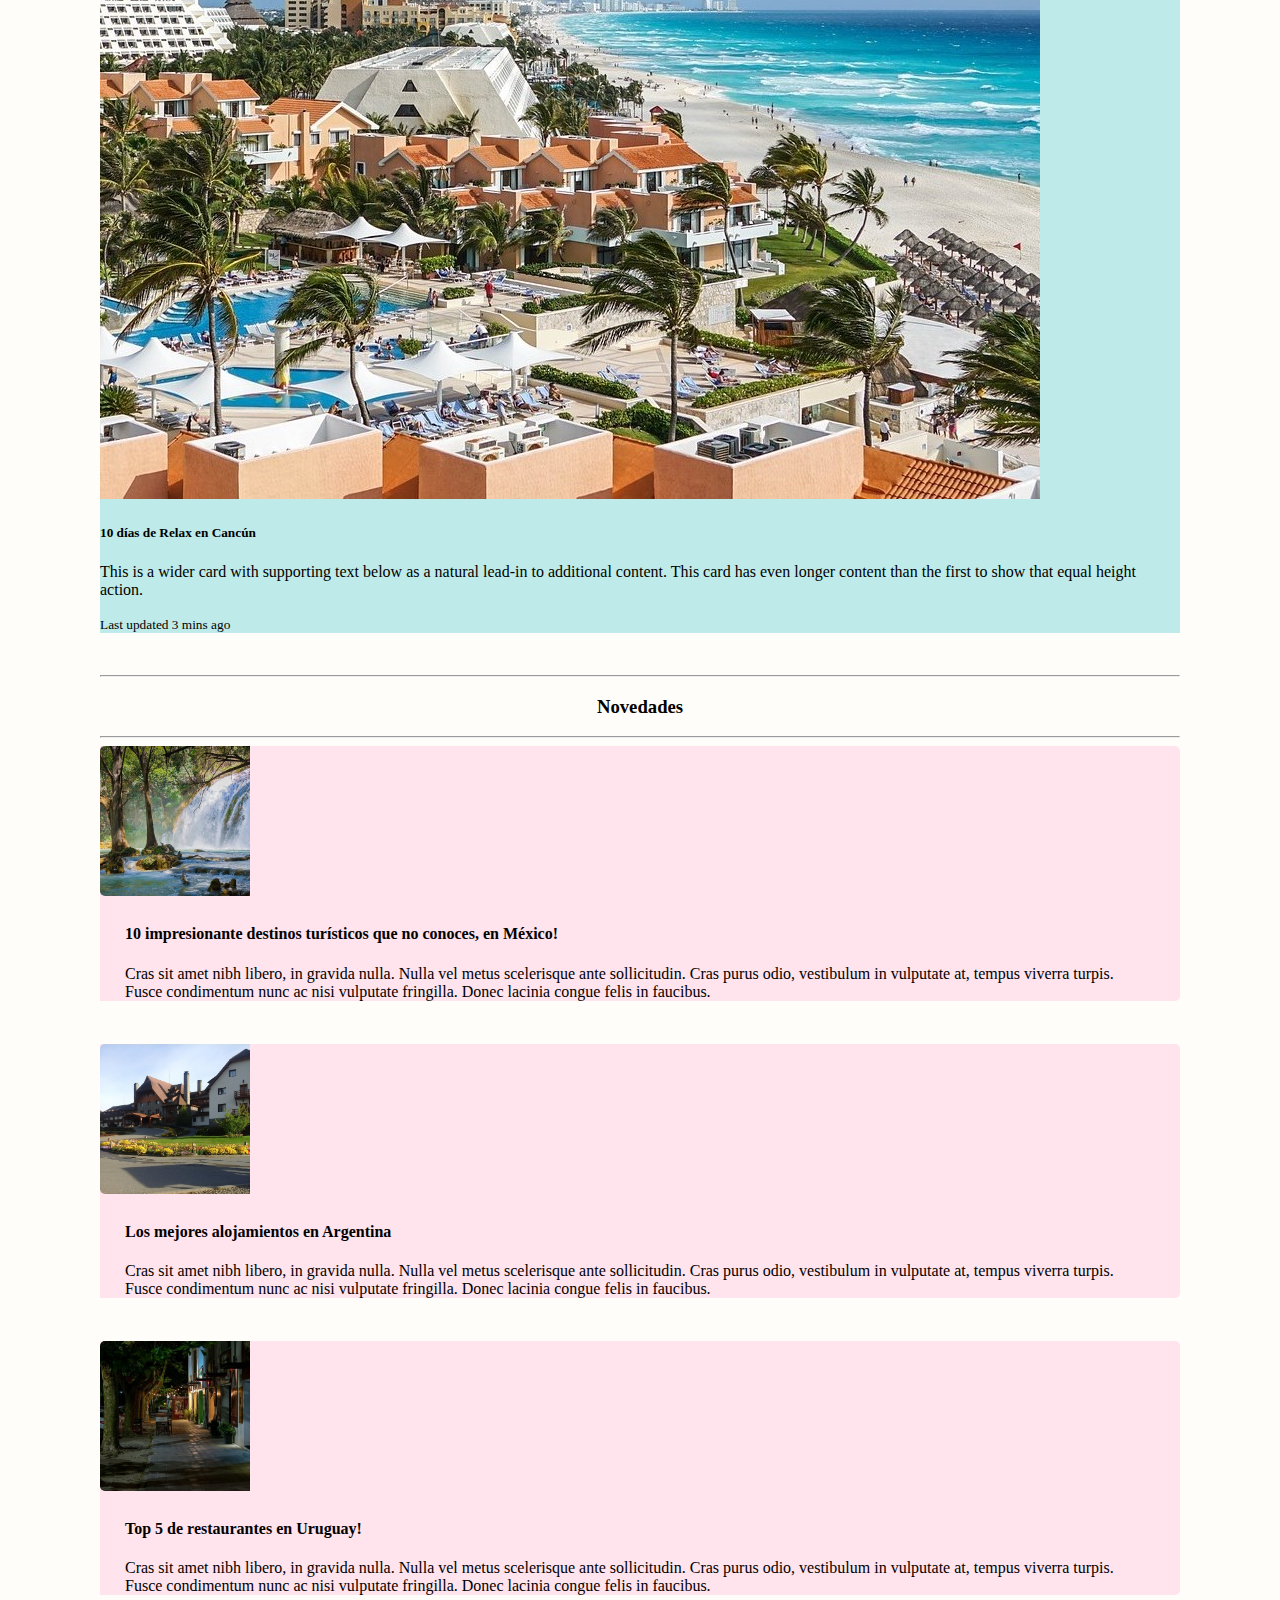
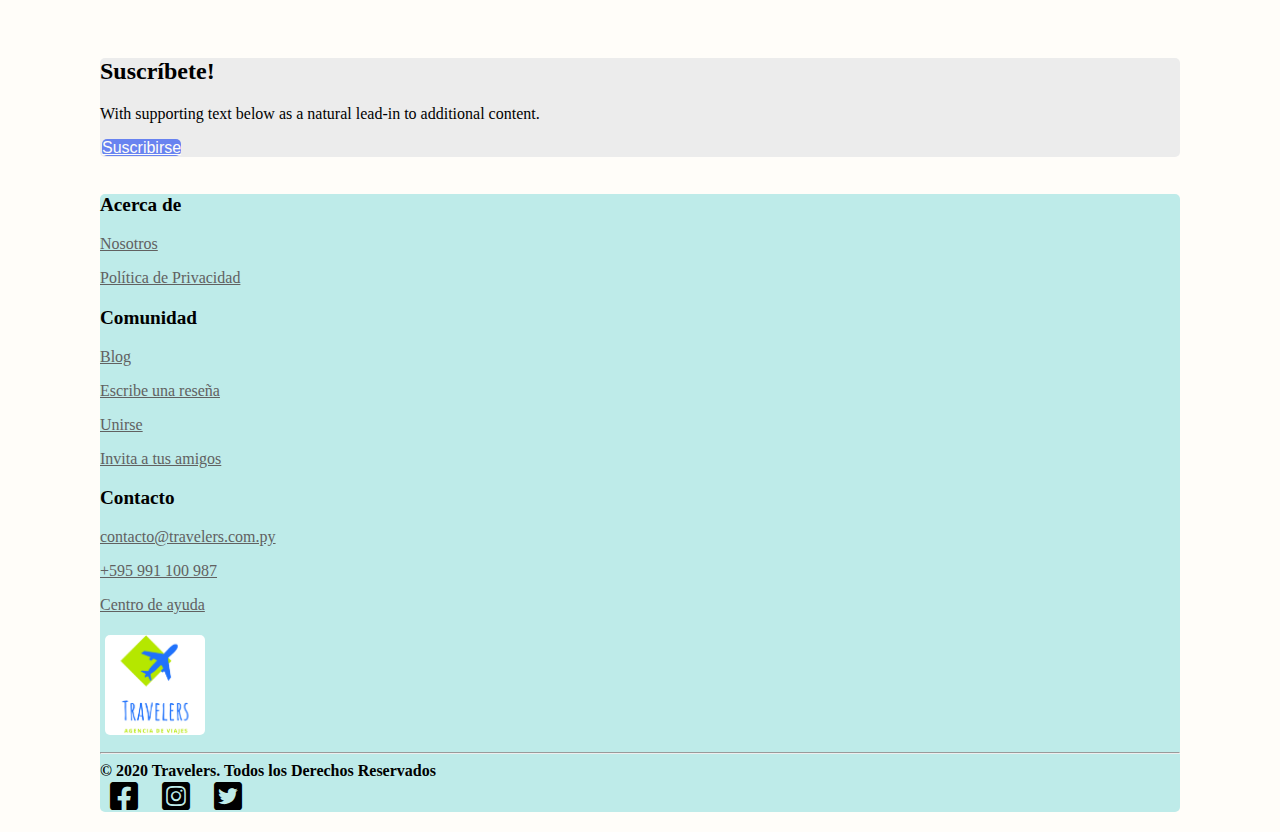
==== commit 73d75ef4: "avance con estilos" ====
--- a/index.html
+++ b/index.html
@@ -9,43 +9,35 @@
   integrity="sha384-9aIt2nRpC12Uk9gS9baDl411NQApFmC26EwAOH8WgZl5MYYxFfc+NcPb1dKGj7Sk" crossorigin="anonymous" />
 <link rel="stylesheet" href="fontawesome/css/all.css">
 
-<style>
-  .body {
-    margin: 25px;
-    margin-left: 50px;
-    margin-right: 50px;
-  }
-
-  .logo {
-    height: 100px;
-  }
-
-  .header {
-    background-color: #beebe9;
-  }
-</style>
+<link rel="stylesheet" href="css/estilo.css">
 </head>
 
 <body class="body">
   <header>
     <div class="header">
-      <img src="img/logo.png" alt="Travelers" class="logo">
-      <ul class="nav justify-content-end">
-        <li class="nav-item">
-          <a class="nav-link active" href="#"><i class="fas fa-heart"></i> Favoritos</a>
-        </li>
-        <li class="nav-item">
-          <a class="nav-link" href="#"><i class="fas fa-comment"></i> Blog</a>
-        </li>
-        <li class="nav-item">
-          <a class="nav-link" href="#"><i class="far fa-user-circle"></i></a>
-        </li>
-      </ul>
+      <div class="media">
+        <button type="button" class="btn btn-secondary" data-toggle="tooltip" data-placement="right" title="Inicio">
+          <a href="index.html"><img src="img/logo.png" class="logo" alt="Travelers"></a>
+        </button>
+        <div class="media-body">
+          <ul class="nav justify-content-end">
+            <li class="nav-item">
+              <a class="nav-link active botones" href="#"><i class="fas fa-heart"></i> Favoritos</a>
+            </li>
+            <li class="nav-item">
+              <a class="nav-link botones" href="#"><i class="fas fa-comment"></i> Blog</a>
+            </li>
+            <li class="nav-item">
+              <a class="nav-link botones" href="#"><i class="far fa-user-circle"></i></a>
+            </li>
+          </ul>
+        </div>
+      </div>
     </div>
   </header>
   <main>
     <section>
-      <nav class="navbar navbar-light bg-light">
+      <nav class="navbar navbar-light bg-light nav-principal">
         <a class="navbar-brand"><i class="fas fa-home"></i> Inicio</a>
         <a class="navbar-brand"><i class="fas fa-plane"></i> Destinos</a>
         <a class="navbar-brand"><i class="fas fa-bed"></i> Hoteles</a>
@@ -59,58 +51,46 @@
     </section>
     <br>
     <section>
-      <div id="carouselExampleCaptions" class="carousel slide" data-ride="carousel">
+      <div id="carouselExampleIndicators" class="carousel slide" data-ride="carousel" data-interval:="3000">
         <ol class="carousel-indicators">
-          <li data-target="#carouselExampleCaptions" data-slide-to="0" class="active"></li>
-          <li data-target="#carouselExampleCaptions" data-slide-to="1"></li>
-          <li data-target="#carouselExampleCaptions" data-slide-to="2"></li>
+          <li data-target="#carouselExampleIndicators" data-interval:="3000" data-slide-to="0" class="active"></li>
+          <li data-target="#carouselExampleIndicators" data-interval:="3000" data-slide-to="1"></li>
+          <li data-target="#carouselExampleIndicators" data-interval:="3000" data-slide-to="2"></li>
         </ol>
         <div class="carousel-inner">
           <div class="carousel-item active">
             <img src="img/machu_pichu.jpg" class="d-block w-100" alt="Machu Pichu">
-            <div class="carousel-caption d-none d-md-block">
-              <h5>Machu Pichu</h5>
-              <p>Nulla vitae elit libero, a pharetra augue mollis interdum.</p>
-            </div>
           </div>
           <div class="carousel-item">
-            <img src="img/rio_de_janeiro.jpg" class="d-block w-100" alt="Rio de Janeiro">
-            <div class="carousel-caption d-none d-md-block">
-              <h5>Río de Janeiro</h5>
-              <p>Lorem ipsum dolor sit amet, consectetur adipiscing elit.</p>
-            </div>
+            <img src="img/rio_de_janeiro.jpg" class="d-block w-100" alt="Río de Janeiro">
           </div>
           <div class="carousel-item">
-            <img src="img/cancun.jpg" class="d-block w-100" alt="Cancun">
-            <div class="carousel-caption d-none d-md-block">
-              <h5>Cancún</h5>
-              <p>Praesent commodo cursus magna, vel scelerisque nisl consectetur.</p>
-            </div>
-          </div>
-        </div>
-        <a class="carousel-control-prev" href="#carouselExampleCaptions" role="button" data-slide="prev">
+            <img src="img/cancun.jpg" class="d-block w-100" alt="Cancún">
+          </div>
+        </div>
+        <a class="carousel-control-prev" href="#carouselExampleIndicators" role="button" data-slide="prev">
           <span class="carousel-control-prev-icon" aria-hidden="true"></span>
-          <span class="sr-only">Previous</span>
+          <span class="sr-only">Anterior</span>
         </a>
-        <a class="carousel-control-next" href="#carouselExampleCaptions" role="button" data-slide="next">
+        <a class="carousel-control-next" href="#carouselExampleIndicators" role="button" data-slide="next">
           <span class="carousel-control-next-icon" aria-hidden="true"></span>
-          <span class="sr-only">Next</span>
+          <span class="sr-only">Siguiente</span>
         </a>
       </div>
     </section>
     <br>
     <section>
       <div class="card-deck">
-        <div class="card">
+        <div class="card card1">
           <img src="img/machu_pichu_card.jpg" class="card-img-top" alt="Machu Pichu">
           <div class="card-body">
-            <h5 class="card-title">Visitá Machu Pichu!</h5>
+            <h5 class="card-title">Visitá Machu Picchu!</h5>
             <p class="card-text">This is a longer card with supporting text below as a natural lead-in to additional
               content. This content is a little bit longer.</p>
             <p class="card-text"><small class="text-muted">Last updated 3 mins ago</small></p>
           </div>
         </div>
-        <div class="card">
+        <div class="card card1">
           <img src="img/rio_de_janeiro_card.jpg" class="card-img-top" alt="Río de Janeiro">
           <div class="card-body">
             <h5 class="card-title">7 días en Río de Janeiro!</h5>
@@ -118,7 +98,7 @@
             <p class="card-text"><small class="text-muted">Last updated 3 mins ago</small></p>
           </div>
         </div>
-        <div class="card">
+        <div class="card card1">
           <img src="img/cancun_card.jpg" class="card-img-top" alt="Cancun">
           <div class="card-body">
             <h5 class="card-title">10 días de Relax en Cancún</h5>
@@ -131,39 +111,51 @@
     </section>
     <br>
     <hr>
-    <h3 style="text-align: center;">Novedades</h3>
+    <h3>Novedades</h3>
     <hr>
     <section>
-      <div class="media">
-        <img src="img/mex.jpg" class="mr-3" alt="..." style="height: 150px;">
-        <div class="media-body">
-          <h5 class="mt-0">10 impresionante destinos turísticos que no conoces, en México!</h5>
+      <div class="media noticias">
+        <img src="img/mex.jpg" class="mr-3 img-noticias"
+          alt="10 impresionante destinos turísticos que no conoces, en México!">
+        <div class="media-body">
+          <h4 class="mt-0">10 impresionante destinos turísticos que no conoces, en México!</h4>
           Cras sit amet nibh libero, in gravida nulla. Nulla vel metus scelerisque ante sollicitudin. Cras purus odio,
           vestibulum in vulputate at, tempus viverra turpis. Fusce condimentum nunc ac nisi vulputate fringilla. Donec
           lacinia congue felis in faucibus.
         </div>
       </div>
       <br>
-      <div class="media">
-        <img src="img/arg.jpg" class="mr-3" alt="..." style="height: 150px;">
-        <div class="media-body">
-          <h5 class="mt-0">Los mejores alojamientos en Argentina</h5>
+      <div class="media noticias">
+        <img src="img/arg.jpg" class="mr-3 img-noticias" alt="Los mejores alojamientos en Argentina">
+        <div class="media-body">
+          <h4 class="mt-0">Los mejores alojamientos en Argentina</h4>
           Cras sit amet nibh libero, in gravida nulla. Nulla vel metus scelerisque ante sollicitudin. Cras purus odio,
           vestibulum in vulputate at, tempus viverra turpis. Fusce condimentum nunc ac nisi vulputate fringilla. Donec
           lacinia congue felis in faucibus.
         </div>
       </div>
       <br>
-      <div class="media">
-        <img src="img/uru.jpg" class="mr-3" alt="..." style="height: 150px;">
-        <div class="media-body">
-          <h5 class="mt-0">Top 5 de restaurantes en Uruguay!</h5>
+      <div class="media noticias">
+        <img src="img/uru.jpg" class="mr-3 img-noticias" alt="Top 5 de restaurantes en Uruguay!">
+        <div class="media-body">
+          <h4 class="mt-0">Top 5 de restaurantes en Uruguay!</h4>
           Cras sit amet nibh libero, in gravida nulla. Nulla vel metus scelerisque ante sollicitudin. Cras purus odio,
           vestibulum in vulputate at, tempus viverra turpis. Fusce condimentum nunc ac nisi vulputate fringilla. Donec
           lacinia congue felis in faucibus.
         </div>
       </div>
     </section>
+    <br>
+    <section>
+      <div class="card w-100 suscripcion">
+        <div class="card-body">
+          <h2 class="card-title">Suscríbete!</h2>
+          <p class="card-text">With supporting text below as a natural lead-in to additional content.</p>
+          <a href="#" class="btn btn-primary botones">Suscribirse</a>
+        </div>
+      </div>
+    </section>
+    <br>
   </main>
 
   <script src="https://code.jquery.com/jquery-3.5.1.slim.min.js"
@@ -175,10 +167,62 @@
   <script src="https://stackpath.bootstrapcdn.com/bootstrap/4.5.0/js/bootstrap.min.js"
     integrity="sha384-OgVRvuATP1z7JjHLkuOU7Xw704+h835Lr+6QL9UvYjZE3Ipu6Tp75j7Bh/kR0JKI"
     crossorigin="anonymous"></script>
+  <script>
+    $(function () {
+      $('[data-toggle="tooltip"]').tooltip()
+    })
+  </script>
 </body>
 
 <footer>
-
+  <div class="d-flex justify-content-around">
+    <div class="p-2 bd-highlight">
+      <p class="titulos-footer">Acerca de</p>
+      <a href="#" class="links-footer">
+        <p>Nosotros</p>
+      </a>
+      <a href="#" class="links-footer">
+        <p>Política de Privacidad</p>
+      </a>
+    </div>
+    <div class="p-2 bd-highlight">
+      <p class="titulos-footer">Comunidad</p>
+      <a href="#" class="links-footer">
+        <p>Blog</p>
+      </a>
+      <a href="#" class="links-footer">
+        <p>Escribe una reseña</p>
+      </a>
+      <a href="#" class="links-footer">
+        <p>Unirse</p>
+      </a>
+      <a href="#" class="links-footer">
+        <p>Invita a tus amigos</p>
+      </a>
+    </div>
+    <div class="p-2 bd-highlight">
+      <p class="titulos-footer">Contacto</p>
+      <a href="#" class="links-footer">
+        <p>contacto@travelers.com.py</p>
+      </a>
+      <a href="#" class="links-footer">
+        <p>+595 991 100 987</p>
+      </a>
+      <a href="#" class="links-footer">
+        <p>Centro de ayuda</p>
+      </a>
+    </div>
+    <div class="p-2 bd-highlight"><img src="img/logo.png" class="logo" alt="Travelers"></div>
+  </div>
+  <hr>
+  <div class="d-flex justify-content-around">
+    <div class="p-2 bd-highlight derechos">© 2020 Travelers. Todos los Derechos Reservados</div>
+    <div class="p-2 bd-highlight">
+      <i class="fab fa-facebook-square iconos"></i>
+      <i class="fab fa-instagram-square iconos"></i>
+      <i class="fab fa-twitter-square iconos"></i>
+    </div>
+  </div>
 </footer>
 
 </html>--- a/css/estilo.css
+++ b/css/estilo.css
@@ -0,0 +1,104 @@
+/* General */
+
+.body {
+  background-color: #fffdf9;
+  margin: 20px;
+  margin-left: 100px;
+  margin-right: 100px;
+}
+
+.logo {
+  height: 100px;
+  padding: 5px;
+  border-radius: 10px;
+}
+
+.nav-item {
+  font-size: larger;
+}
+
+.media-body {
+  margin: 25px;
+}
+
+.nav-principal {
+  font-family: Arial, Helvetica, sans-serif;
+  border-bottom-left-radius: 5px;
+  border-bottom-right-radius: 5px;
+}
+
+.header {
+  background-color: #beebe9;
+  border-top-left-radius: 5px;
+  border-top-right-radius: 5px;
+}
+
+.botones {
+  font-family: Arial, Helvetica, sans-serif;
+  color: #fffdf9;
+  background-color: #6883F0;
+  border-radius: 5px;
+  margin: 2px;
+}
+
+.suscripcion {
+  background-color: #ECECEC;
+  border-radius: 5px;
+  border-color: #ECECEC;
+}
+
+footer {
+  background-color: #beebe9;
+  border-radius: 5px;
+}
+
+.titulos-footer {
+  font-size: larger;
+  font-weight: bold;
+}
+
+.links-footer {
+  color: #616161;
+}
+
+.derechos {
+  font-weight: bold;
+}
+
+.iconos {
+  font-size: xx-large;
+  margin-left: 10px;
+  margin-right: 10px;
+}
+
+/* Index */
+
+.card1 {
+  background-color: #beebe9;
+}
+
+h3 {
+  text-align: center;
+}
+
+.noticias {
+  background-color: #ffe3ed;
+  border-top-right-radius: 5px;
+  border-bottom-right-radius: 5px;
+}
+
+.img-noticias {
+  height: 150px;
+  border-top-left-radius: 5px;
+  border-bottom-left-radius: 5px;
+}
+
+/* Producto */
+
+/* Checkout */
+
+
+
+.div {
+  height: 700px;
+}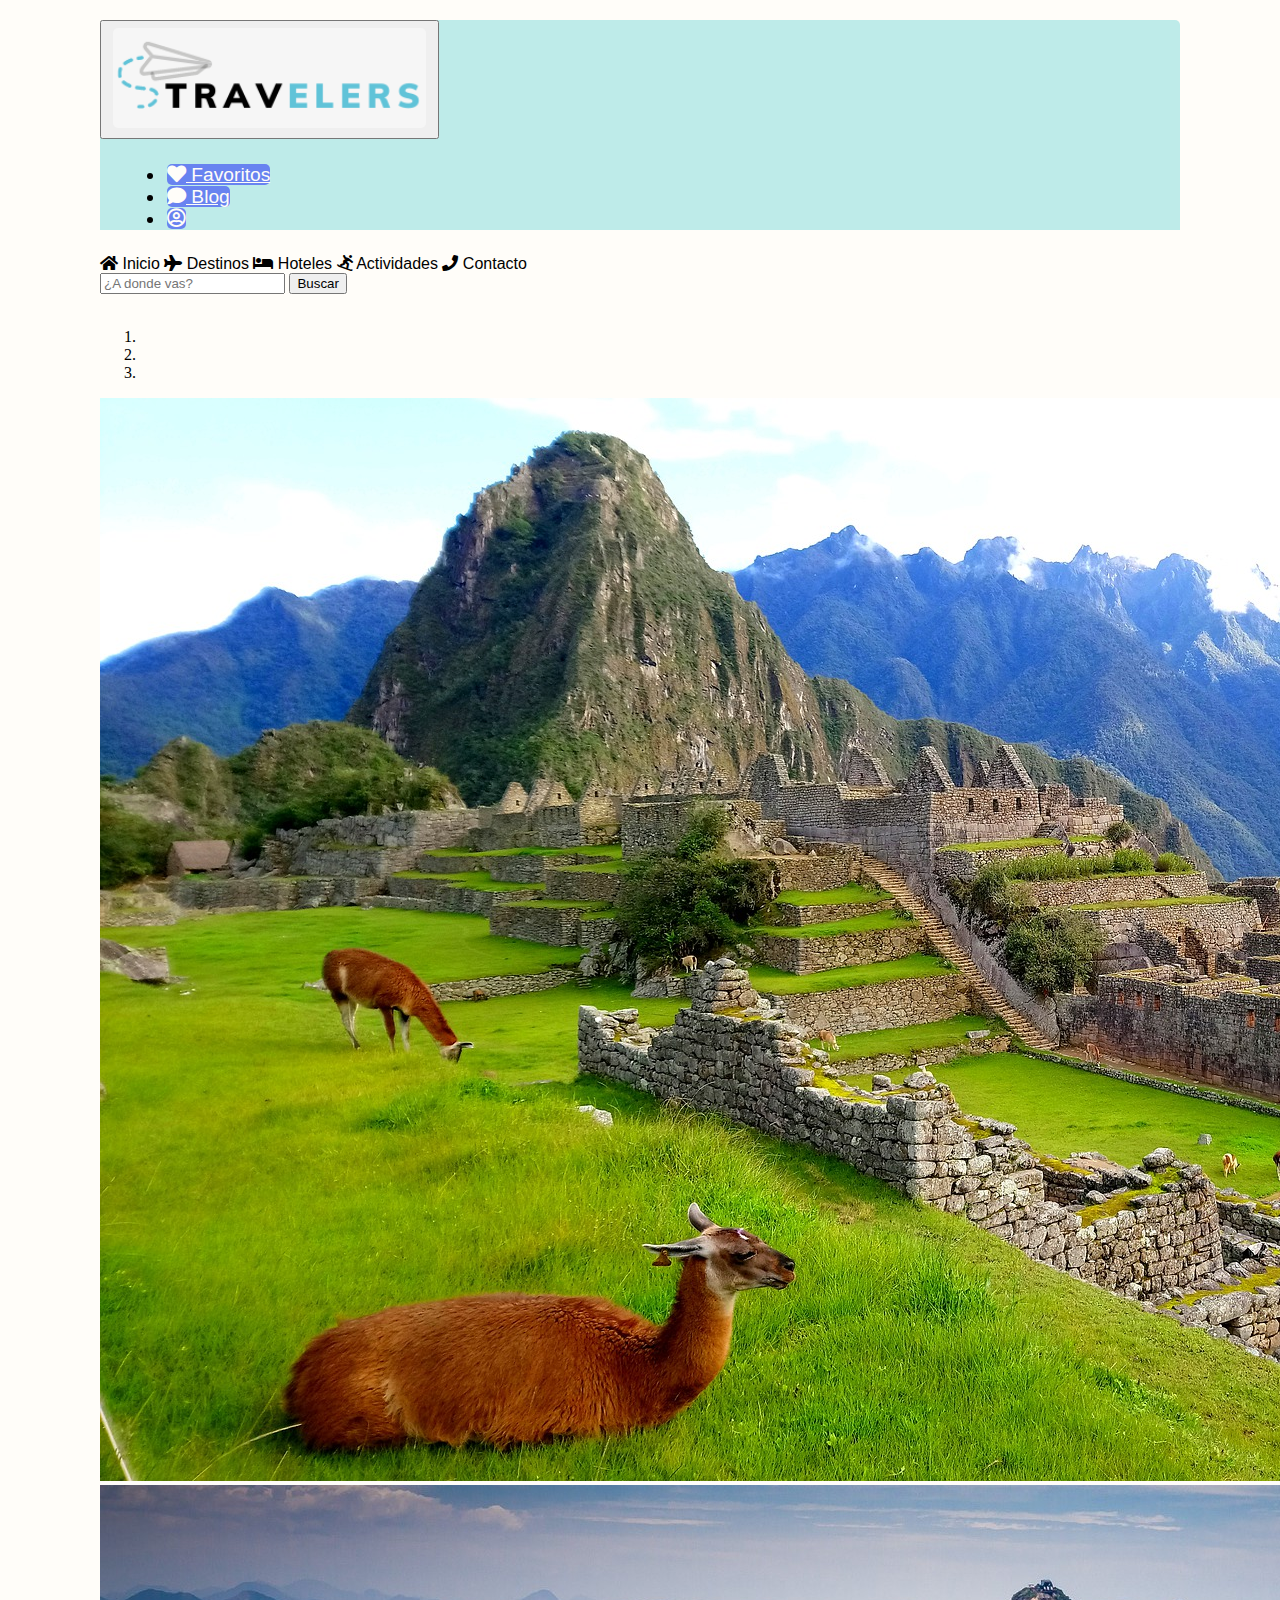
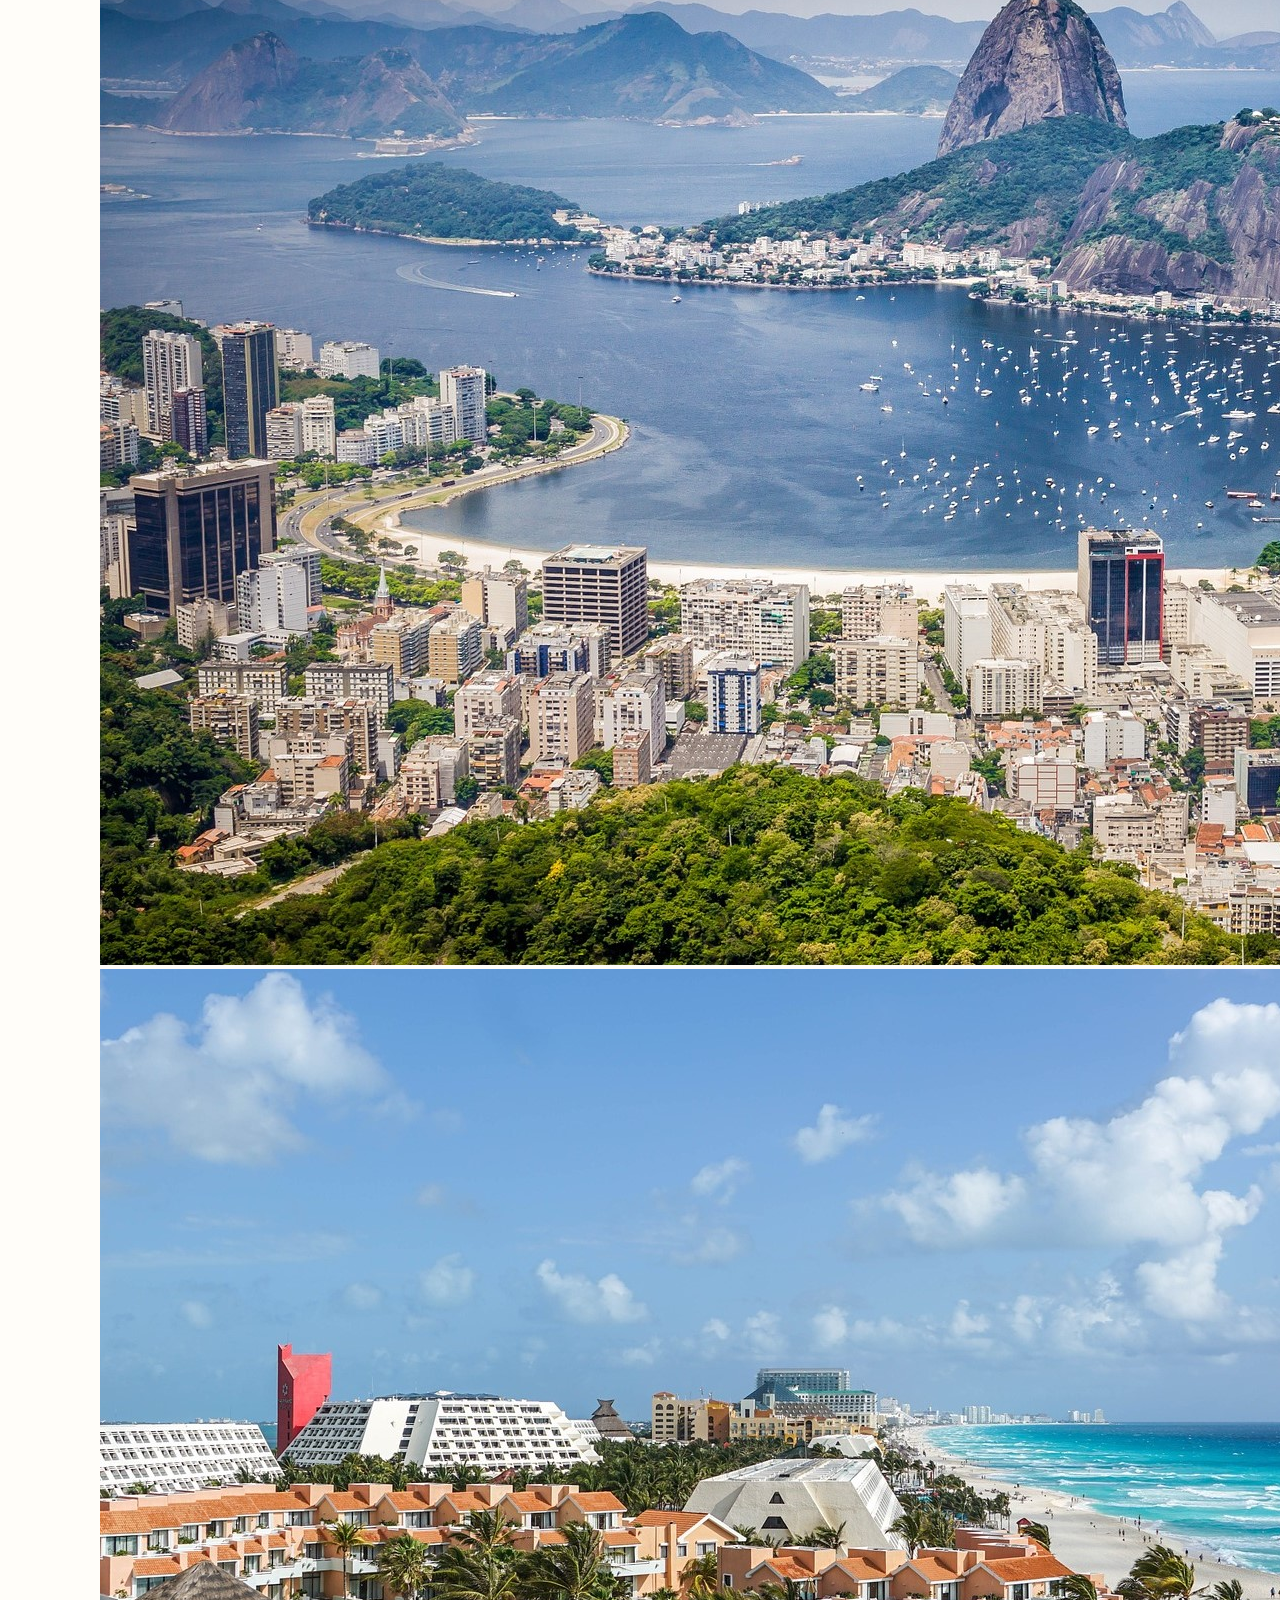
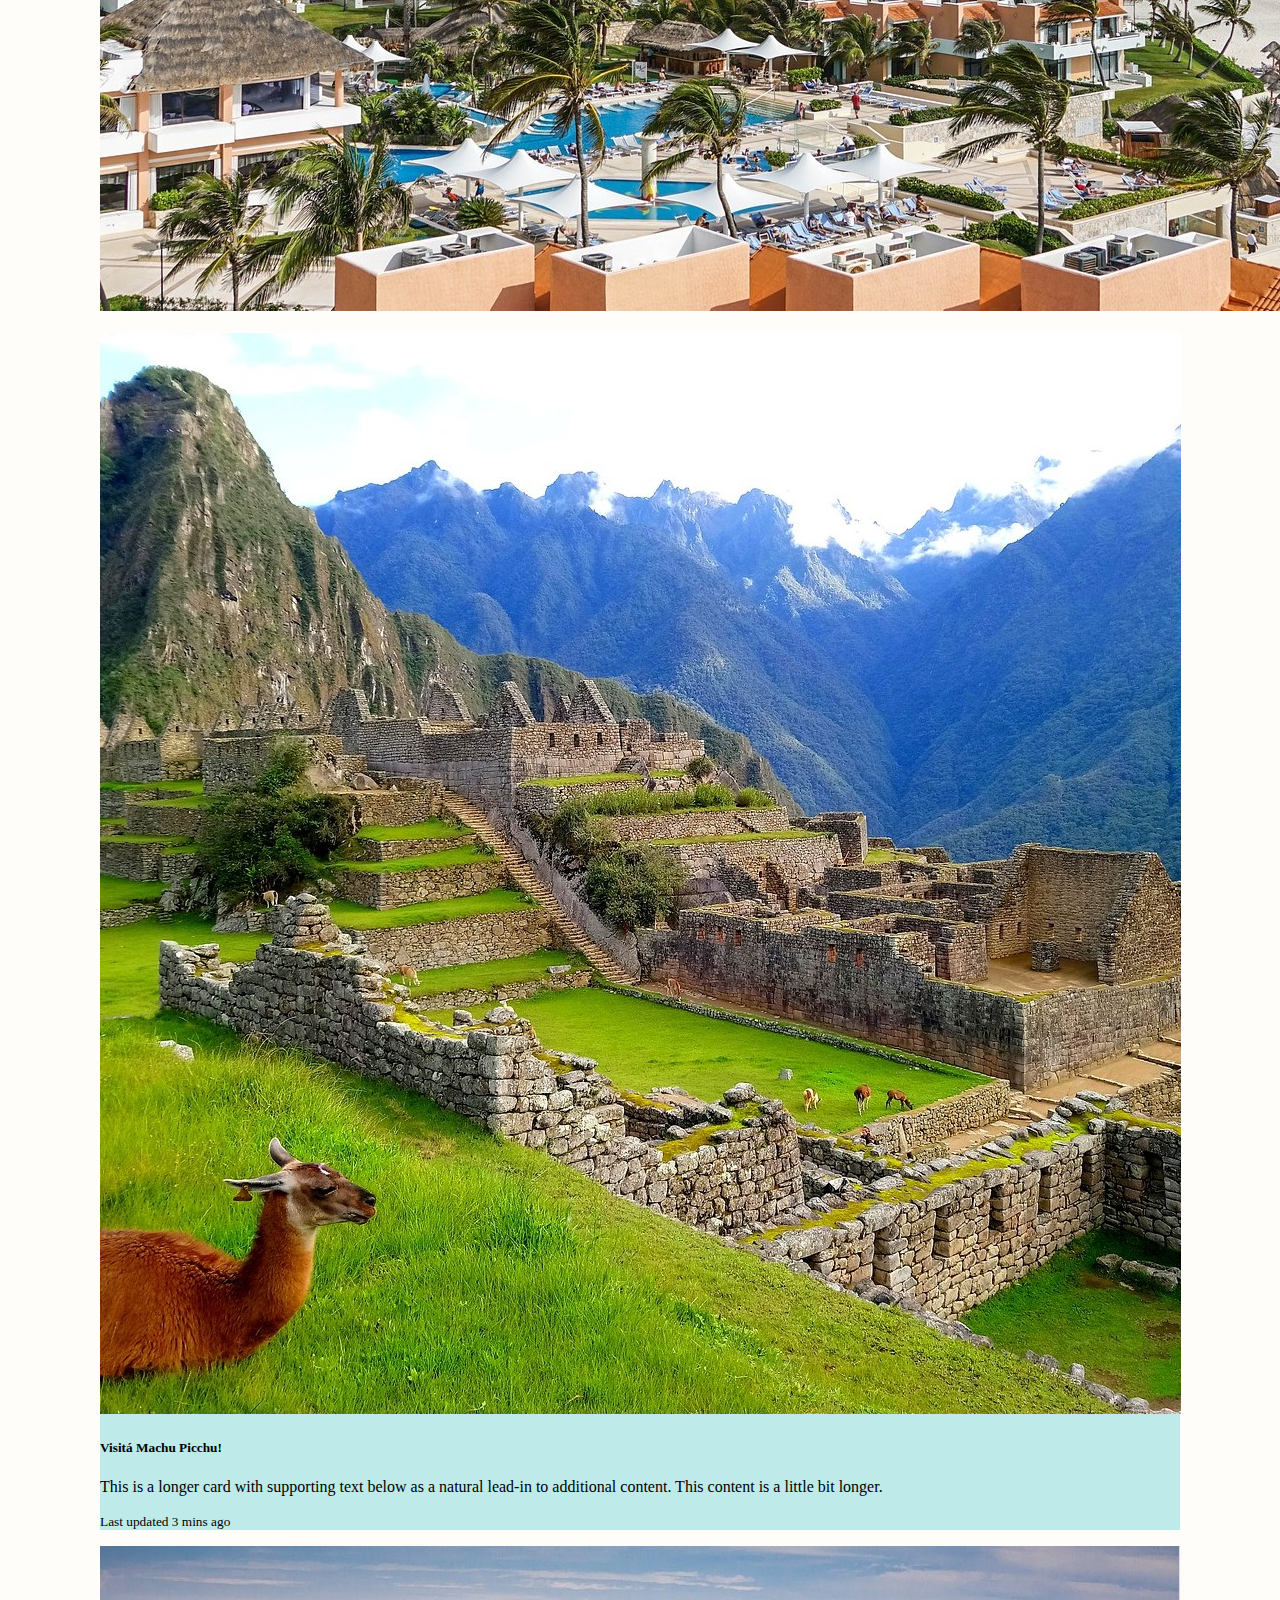
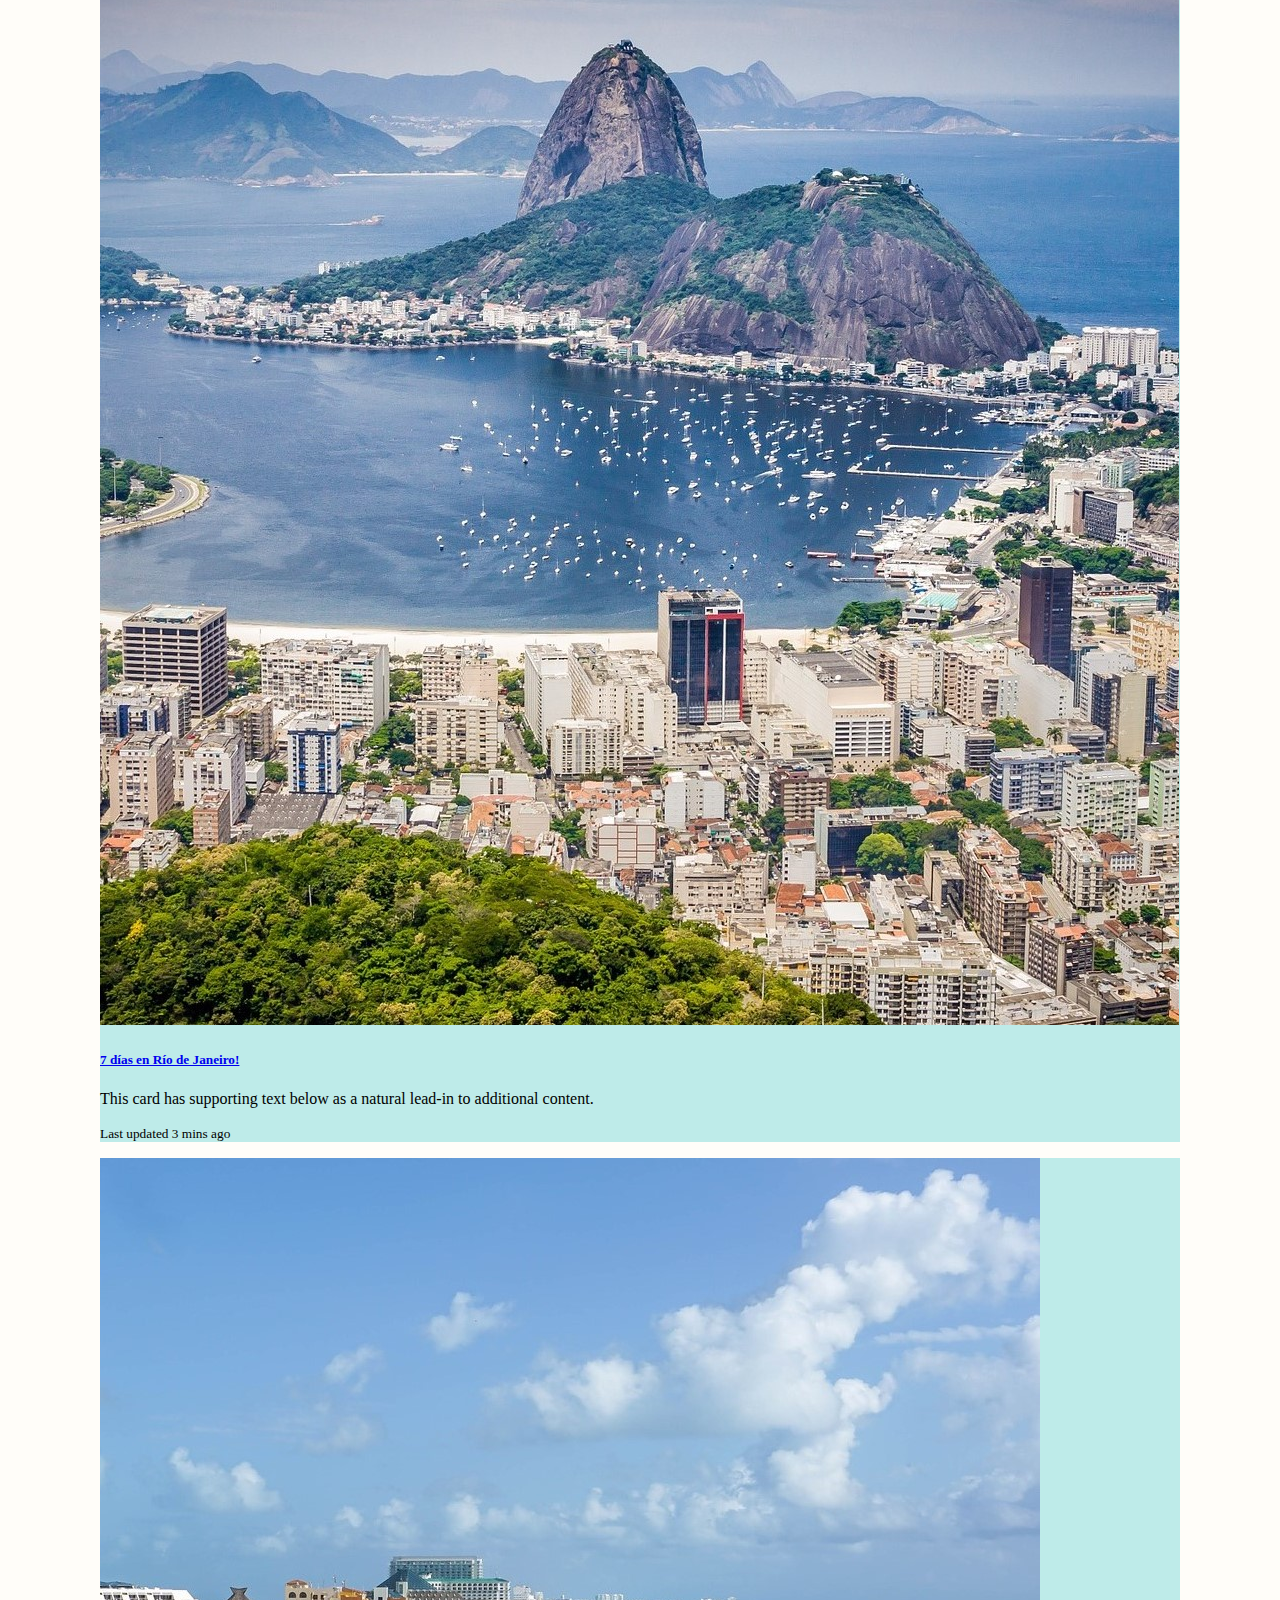
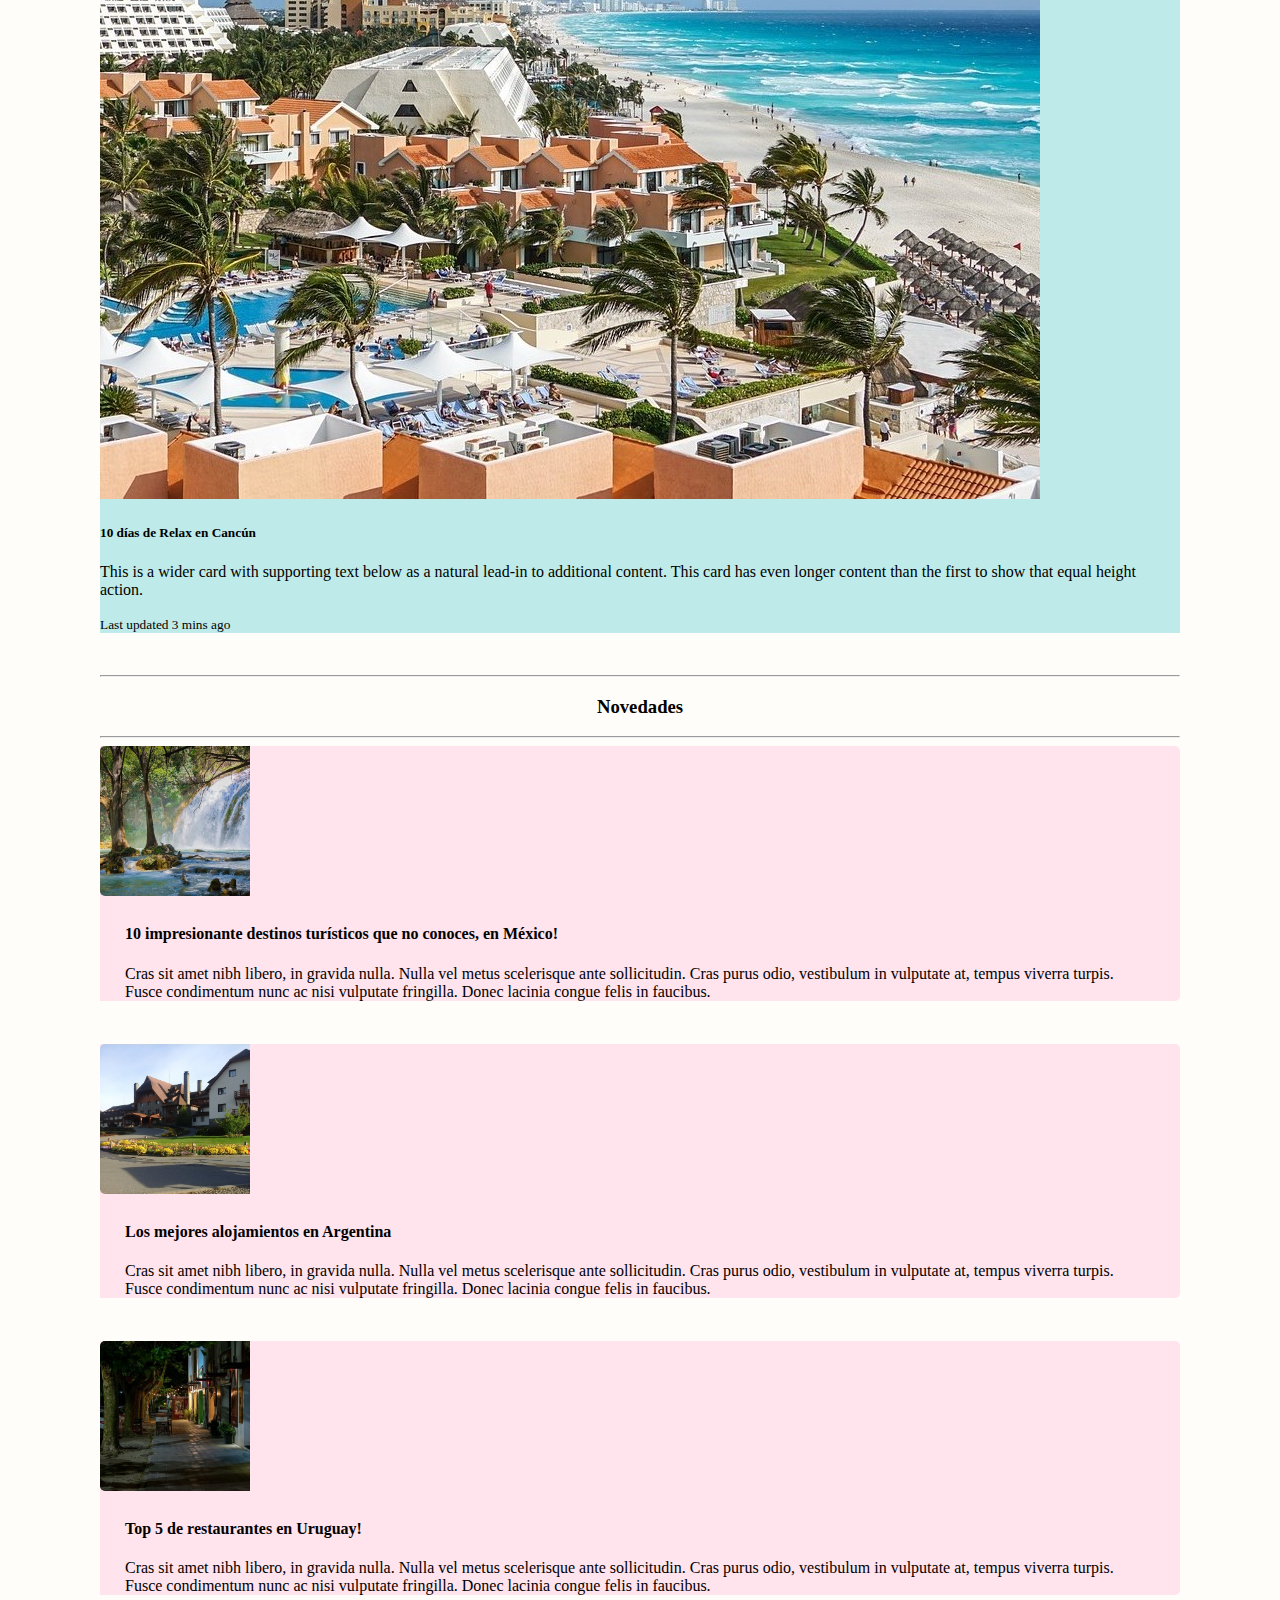
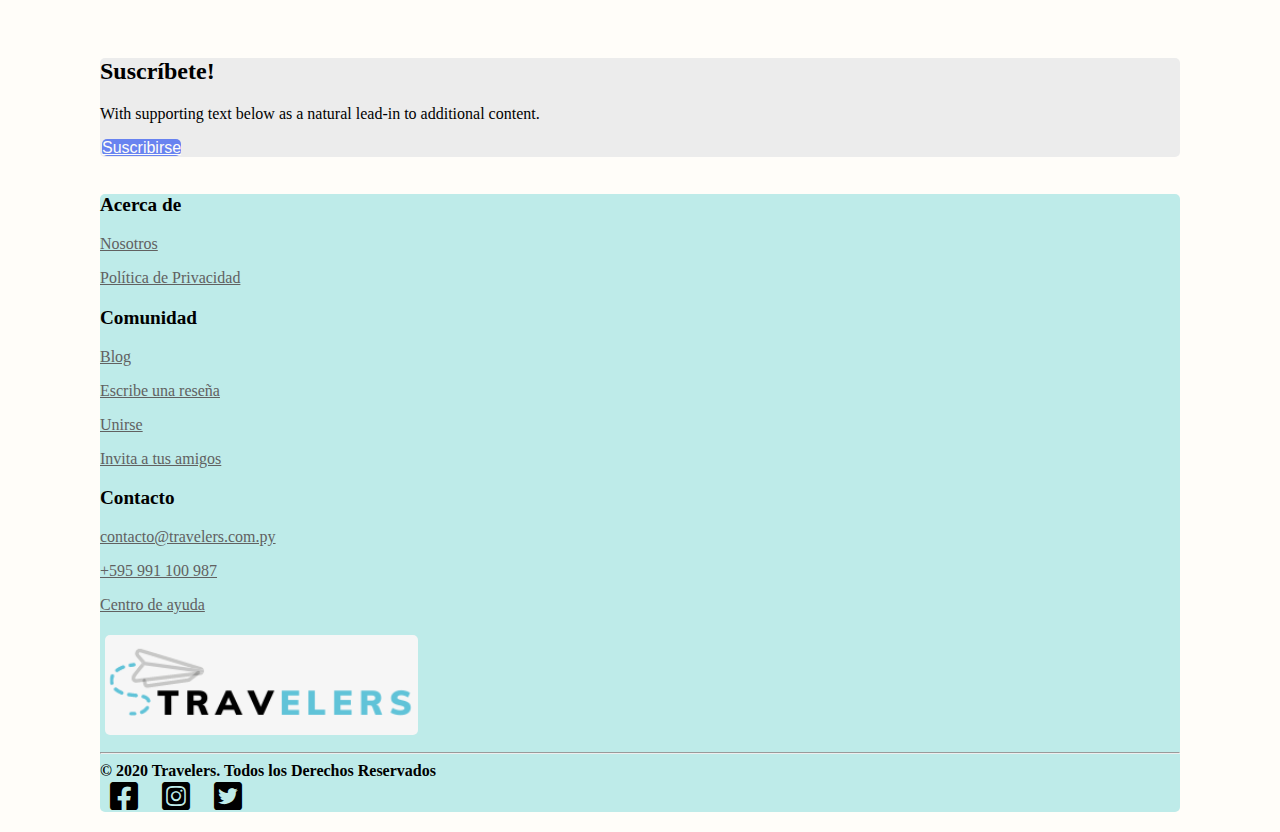
==== commit 3cd90a62: "termine estilos" ====
--- a/index.html
+++ b/index.html
@@ -91,9 +91,11 @@
           </div>
         </div>
         <div class="card card1">
-          <img src="img/rio_de_janeiro_card.jpg" class="card-img-top" alt="Río de Janeiro">
+          <a href="producto.html"><img src="img/rio_de_janeiro_card.jpg" class="card-img-top" alt="Río de Janeiro"></a>
           <div class="card-body">
-            <h5 class="card-title">7 días en Río de Janeiro!</h5>
+            <a href="producto.html">
+              <h5 class="card-title">7 días en Río de Janeiro!</h5>
+            </a>
             <p class="card-text">This card has supporting text below as a natural lead-in to additional content.</p>
             <p class="card-text"><small class="text-muted">Last updated 3 mins ago</small></p>
           </div>
--- a/css/estilo.css
+++ b/css/estilo.css
@@ -95,10 +95,85 @@
 
 /* Producto */
 
+.rio-img {
+  height: 647px;
+}
+
+.card-producto {
+  text-align: center;
+}
+
+.card-producto-header {
+  background-color: #beebe9;
+  font-size: xx-large;
+  font-weight: bold;
+}
+
+.card-border {
+  border-color: #8ac6d1;
+  border-radius: 5px;
+  border-width: 2px;
+}
+
+.card-paquete-header {
+  background-color: #beebe9;
+}
+
+.card-extras {
+  border-color: #F9F63E;
+  border-radius: 5px;
+  border-width: 2px;
+}
+
+.card-extras-header {
+  background-color: #F9F63E;
+}
+
+.card-comprar {
+  border-color: #2ECC48;
+  border-radius: 5px;
+  border-width: 4px;
+}
+
+.card-comprar-texto {
+  text-align: center;
+}
+
+.boton-comprar {
+  margin: 30px;
+}
+
+.perfiles {
+  height: 120px;
+  margin: 10px;
+}
+
+.media-perfiles {
+  background-color: #ffe3ed;
+  border-radius: 5px;
+}
+
 /* Checkout */
 
+.bloques-header {
+  background-color: #beebe9;
+  border-top-left-radius: 5px;
+  border-top-right-radius: 5px;
+}
 
+.bloques {
+  height: 700px;
+}
 
-.div {
-  height: 700px;
+.bloques-form {
+  height: 650px;
+}
+
+.bloques-titulos {
+  font-weight: bold;
+}
+
+.boton-guardar {
+  align-items: flex-end;
+  padding: 25px;
 }